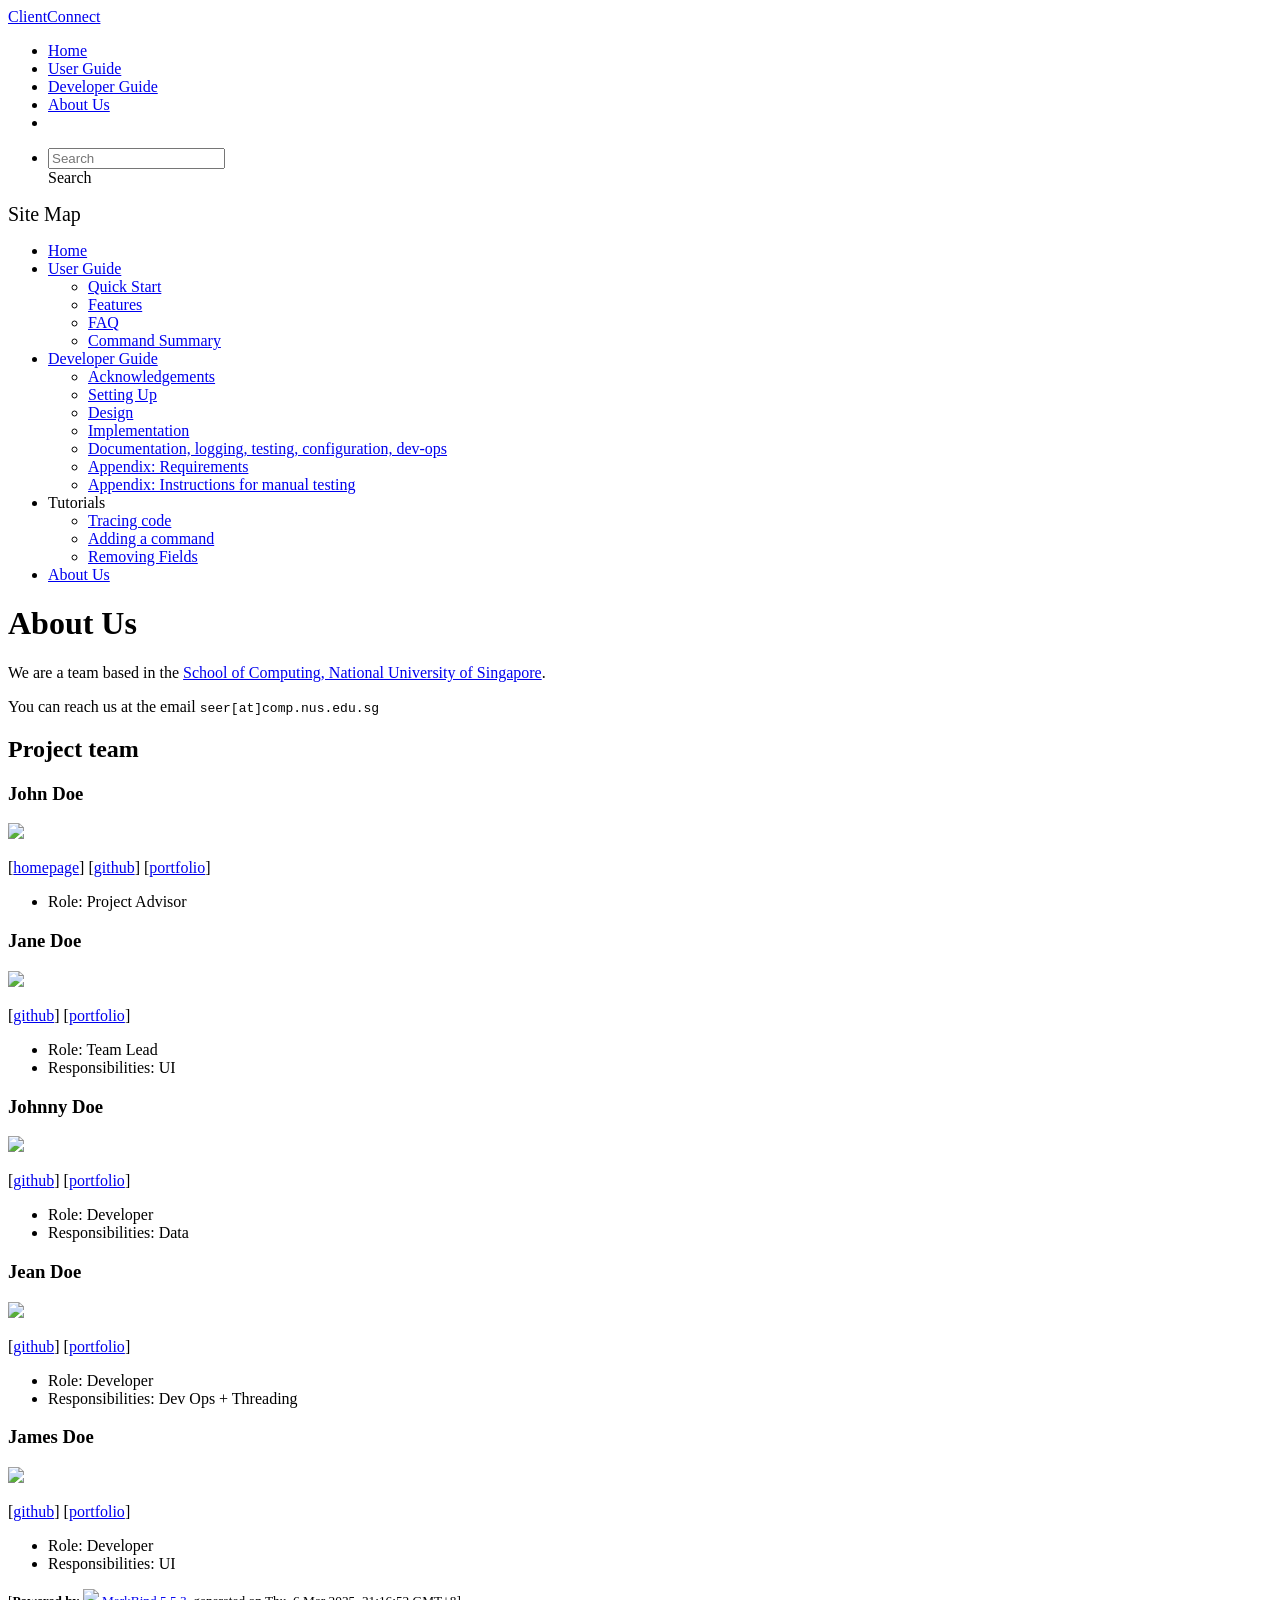
==== AboutUs.html @ 0f4bc7f0 "deploy: 1fb991431c457c1b73032648b4febd9dcc4fd183" ====
<!DOCTYPE html>
<html>
<head>
    <meta charset="utf-8">
    <meta http-equiv="X-UA-Compatible" content="IE=edge">
    <meta name="generator" content="MarkBind 5.5.3">
    <meta name="viewport" content="width=device-width, initial-scale=1"><title>ClientConnect - About Us - AddressBook Level-3</title> <link rel="stylesheet" href="/tp/markbind/css/bootstrap.min.css"> <link rel="stylesheet" href="/tp/markbind/fontawesome/css/all.min.css"> <link rel="stylesheet" href="/tp/markbind/glyphicons/css/bootstrap-glyphicons.min.css"><link rel="stylesheet" href="/tp/markbind/css/codeblock-light.min.css"><link rel="stylesheet" href="/tp/markbind/css/markbind.min.css"><link rel="stylesheet" href="/tp/plugins/markbind-plugin-anchors/markbind-plugin-anchors.css"><link rel="stylesheet" href="/tp/plugins/markbind-plugin-tree/markbind-plugin-tree.css">
    
  <link rel="stylesheet" href="/tp/stylesheets/main.css">
<link rel="icon" href="/tp/images/SeEduLogo.png"></head>
<script>
  const baseUrl = '/tp'
</script>
<body >
<div id="app" data-server-rendered="true"><header sticky=""><div data-v-7c0fd418><nav class="navbar navbar-expand-md d-print-none navbar-dark bg-dark" data-v-7c0fd418><div class="container-fluid" data-v-7c0fd418><div class="navbar-left" data-v-7c0fd418><a href="/tp/index.html" title="Home" class="navbar-brand" data-v-7c0fd418>ClientConnect</a></div> <div class="navbar-default" data-v-7c0fd418><ul class="navbar-nav me-auto mt-2 mt-lg-0" data-v-7c0fd418> <li data-v-7c0fd418><a href="/tp/index.html" class="nav-link" data-v-7c0fd418>Home</a></li> <li data-v-7c0fd418><a href="/tp/UserGuide.html" class="nav-link" data-v-7c0fd418>User Guide</a></li> <li data-v-7c0fd418><a href="/tp/DeveloperGuide.html" class="nav-link" data-v-7c0fd418>Developer Guide</a></li> <li data-v-7c0fd418><a href="/tp/AboutUs.html" class="nav-link" data-v-7c0fd418>About Us</a></li> <li data-v-7c0fd418><a href="https://github.com/se-edu/addressbook-level3" target="_blank" class="nav-link" data-v-7c0fd418><span data-v-7c0fd418><span aria-hidden="true" class="fab fa-github" data-v-7c0fd418></span></span></a></li></ul></div> <ul class="navbar-nav navbar-right" data-v-7c0fd418><li data-v-7c0fd418><form class="navbar-form" data-v-7c0fd418><div class="dropdown" style="position:relative;" data-v-4f6e9aec><input data-bs-toggle="dropdown" type="text" placeholder="Search" autocomplete="off" value="" class="form-control" data-v-4f6e9aec> <div class="form-control placeholder-div-hidden" data-v-4f6e9aec>
      Search
    </div> <ul class="dropdown-menu search-dropdown-menu dropdown-menu-hidden dropdown-menu-end" data-v-4f6e9aec></ul></div></form></li></ul></div></nav> <div class="lower-navbar-container" style="display:none;" data-v-7c0fd418><!----> <!----></div></div></header> <div id="flex-body"><nav id="site-nav" data-v-e6005420><div class="site-nav-top" data-v-e6005420><div class="fw-bold mb-2" style="font-size:1.25rem;" data-v-e6005420>Site Map</div></div> <div class="nav-component slim-scroll" data-v-e6005420><div class="site-nav-root"><ul class="site-nav-list site-nav-list-root" data-v-e6005420><li data-v-e6005420><div onclick="handleSiteNavClick(this)" class="site-nav-default-list-item site-nav-list-item-0" data-v-e6005420><a href="/tp/index.html" data-v-e6005420>Home</a></div></li> <li data-v-e6005420><div onclick="handleSiteNavClick(this)" class="site-nav-default-list-item site-nav-list-item-0" data-v-e6005420><a href="/tp/UserGuide.html" data-v-e6005420>User Guide</a> <div class="site-nav-dropdown-btn-container" data-v-e6005420><i onclick="handleSiteNavClick(this.parentNode.parentNode, false); event.stopPropagation();" class="site-nav-dropdown-btn-icon site-nav-rotate-icon" data-v-e6005420><span aria-hidden="true" class="glyphicon glyphicon-menu-down" data-v-e6005420></span></i></div></div><ul class="site-nav-dropdown-container site-nav-dropdown-container-open site-nav-list" data-v-e6005420><li data-v-e6005420><div onclick="handleSiteNavClick(this)" class="site-nav-default-list-item site-nav-list-item-1" data-v-e6005420><a href="/tp/UserGuide.html#quick-start" data-v-e6005420>Quick Start</a></div></li> <li data-v-e6005420><div onclick="handleSiteNavClick(this)" class="site-nav-default-list-item site-nav-list-item-1" data-v-e6005420><a href="/tp/UserGuide.html#features" data-v-e6005420>Features</a></div></li> <li data-v-e6005420><div onclick="handleSiteNavClick(this)" class="site-nav-default-list-item site-nav-list-item-1" data-v-e6005420><a href="/tp/UserGuide.html#faq" data-v-e6005420>FAQ</a></div></li> <li data-v-e6005420><div onclick="handleSiteNavClick(this)" class="site-nav-default-list-item site-nav-list-item-1" data-v-e6005420><a href="/tp/UserGuide.html#faq" data-v-e6005420>Command Summary</a></div></li></ul></li> <li data-v-e6005420><div onclick="handleSiteNavClick(this)" class="site-nav-default-list-item site-nav-list-item-0" data-v-e6005420><a href="/tp/DeveloperGuide.html" data-v-e6005420>Developer Guide</a> <div class="site-nav-dropdown-btn-container" data-v-e6005420><i onclick="handleSiteNavClick(this.parentNode.parentNode, false); event.stopPropagation();" class="site-nav-dropdown-btn-icon site-nav-rotate-icon" data-v-e6005420><span aria-hidden="true" class="glyphicon glyphicon-menu-down" data-v-e6005420></span></i></div></div><ul class="site-nav-dropdown-container site-nav-dropdown-container-open site-nav-list" data-v-e6005420><li data-v-e6005420><div onclick="handleSiteNavClick(this)" class="site-nav-default-list-item site-nav-list-item-1" data-v-e6005420><a href="/tp/DeveloperGuide.html#acknowledgements" data-v-e6005420>Acknowledgements</a></div></li> <li data-v-e6005420><div onclick="handleSiteNavClick(this)" class="site-nav-default-list-item site-nav-list-item-1" data-v-e6005420><a href="/tp/DeveloperGuide.html#setting-up-getting-started" data-v-e6005420>Setting Up</a></div></li> <li data-v-e6005420><div onclick="handleSiteNavClick(this)" class="site-nav-default-list-item site-nav-list-item-1" data-v-e6005420><a href="/tp/DeveloperGuide.html#design" data-v-e6005420>Design</a></div></li> <li data-v-e6005420><div onclick="handleSiteNavClick(this)" class="site-nav-default-list-item site-nav-list-item-1" data-v-e6005420><a href="/tp/DeveloperGuide.html#implementation" data-v-e6005420>Implementation</a></div></li> <li data-v-e6005420><div onclick="handleSiteNavClick(this)" class="site-nav-default-list-item site-nav-list-item-1" data-v-e6005420><a href="/tp/DeveloperGuide.html#documentation-logging-testing-configuration-dev-ops" data-v-e6005420>Documentation, logging, testing, configuration, dev-ops</a></div></li> <li data-v-e6005420><div onclick="handleSiteNavClick(this)" class="site-nav-default-list-item site-nav-list-item-1" data-v-e6005420><a href="/tp/DeveloperGuide.html#appendix-requirements" data-v-e6005420>Appendix: Requirements</a></div></li> <li data-v-e6005420><div onclick="handleSiteNavClick(this)" class="site-nav-default-list-item site-nav-list-item-1" data-v-e6005420><a href="/tp/DeveloperGuide.html#appendix-instructions-for-manual-testing" data-v-e6005420>Appendix: Instructions for manual testing</a></div></li></ul></li> <li data-v-e6005420><div onclick="handleSiteNavClick(this)" class="site-nav-default-list-item site-nav-list-item-0" data-v-e6005420>Tutorials

<div class="site-nav-dropdown-btn-container" data-v-e6005420><i onclick="handleSiteNavClick(this.parentNode.parentNode, false); event.stopPropagation();" class="site-nav-dropdown-btn-icon" data-v-e6005420><span aria-hidden="true" class="glyphicon glyphicon-menu-down" data-v-e6005420></span></i></div></div><ul class="site-nav-dropdown-container site-nav-list" data-v-e6005420><li data-v-e6005420><div onclick="handleSiteNavClick(this)" class="site-nav-default-list-item site-nav-list-item-1" data-v-e6005420><a href="/tp/tutorials/TracingCode.html" data-v-e6005420>Tracing code</a></div></li> <li data-v-e6005420><div onclick="handleSiteNavClick(this)" class="site-nav-default-list-item site-nav-list-item-1" data-v-e6005420><a href="/tp/tutorials/AddRemark.html" data-v-e6005420>Adding a command</a></div></li> <li data-v-e6005420><div onclick="handleSiteNavClick(this)" class="site-nav-default-list-item site-nav-list-item-1" data-v-e6005420><a href="/tp/tutorials/RemovingFields.html" data-v-e6005420>Removing Fields</a></div></li></ul></li> <li data-v-e6005420><div onclick="handleSiteNavClick(this)" class="site-nav-default-list-item site-nav-list-item-0" data-v-e6005420><a href="/tp/AboutUs.html" data-v-e6005420>About Us</a></div></li> <!----></ul></div></div> <!----></nav> <div id="content-wrapper"><h1 id="about-us">About Us<a href="#about-us" onclick="event.stopPropagation()" class="fa fa-anchor"></a></h1> <p>We are a team based in the <a href="http://www.comp.nus.edu.sg">School of Computing, National University of Singapore</a>.</p> <p>You can reach us at the email <code class="hljs inline no-lang">seer[at]comp.nus.edu.sg</code></p> <h2 id="project-team">Project team<a href="#project-team" onclick="event.stopPropagation()" class="fa fa-anchor"></a></h2> <h3 id="john-doe">John Doe<a href="#john-doe" onclick="event.stopPropagation()" class="fa fa-anchor"></a></h3> <img src="/tp/images/johndoe.png" width="200px"> <p>[<a href="http://www.comp.nus.edu.sg/~damithch">homepage</a>]
[<a href="https://github.com/johndoe">github</a>]
[<a href="/tp/team/johndoe.html">portfolio</a>]</p> <ul><li>Role: Project Advisor</li></ul> <h3 id="jane-doe">Jane Doe<a href="#jane-doe" onclick="event.stopPropagation()" class="fa fa-anchor"></a></h3> <img src="/tp/images/johndoe.png" width="200px"> <p>[<a href="http://github.com/johndoe">github</a>]
[<a href="/tp/team/johndoe.html">portfolio</a>]</p> <ul><li>Role: Team Lead</li> <li>Responsibilities: UI</li></ul> <h3 id="johnny-doe">Johnny Doe<a href="#johnny-doe" onclick="event.stopPropagation()" class="fa fa-anchor"></a></h3> <img src="/tp/images/johndoe.png" width="200px"> <p>[<a href="http://github.com/johndoe">github</a>] [<a href="/tp/team/johndoe.html">portfolio</a>]</p> <ul><li>Role: Developer</li> <li>Responsibilities: Data</li></ul> <h3 id="jean-doe">Jean Doe<a href="#jean-doe" onclick="event.stopPropagation()" class="fa fa-anchor"></a></h3> <img src="/tp/images/johndoe.png" width="200px"> <p>[<a href="http://github.com/johndoe">github</a>]
[<a href="/tp/team/johndoe.html">portfolio</a>]</p> <ul><li>Role: Developer</li> <li>Responsibilities: Dev Ops + Threading</li></ul> <h3 id="james-doe">James Doe<a href="#james-doe" onclick="event.stopPropagation()" class="fa fa-anchor"></a></h3> <img src="/tp/images/johndoe.png" width="200px"> <p>[<a href="http://github.com/johndoe">github</a>]
[<a href="/tp/team/johndoe.html">portfolio</a>]</p> <ul><li>Role: Developer</li> <li>Responsibilities: UI</li></ul></div> <nav id="page-nav" data-v-e6005420><div class="nav-component slim-scroll" data-v-e6005420></div> <!----></nav> <div aria-hidden="true" class="scroll-top-button fa-lg d-print-none" style="display:none;bottom:2%;right:2%;position:fixed;"><i class="fas fa-arrow-circle-up"></i></div></div> <footer><div class="text-center"><small>[<span><strong>Powered by</strong></span> <img src="https://markbind.org/favicon.ico" width="30"> <a href="https://markbind.org/">MarkBind 5.5.3</a>, generated on Thu, 6 Mar 2025, 21:16:52 GMT+8]</small></div></footer></div>
</body><script src="/tp/markbind/js/bootstrap-utility.min.js"></script>
<script src="/tp/markbind/js/polyfill.min.js"></script>
<script src="/tp/markbind/js/vue.min.js"></script>
<script src="/tp/markbind/js/markbind.min.js"></script>
<script src="AboutUs.page-vue-render.js"></script>
<script>
  MarkBind.setupWithSearch()
</script>
</html>
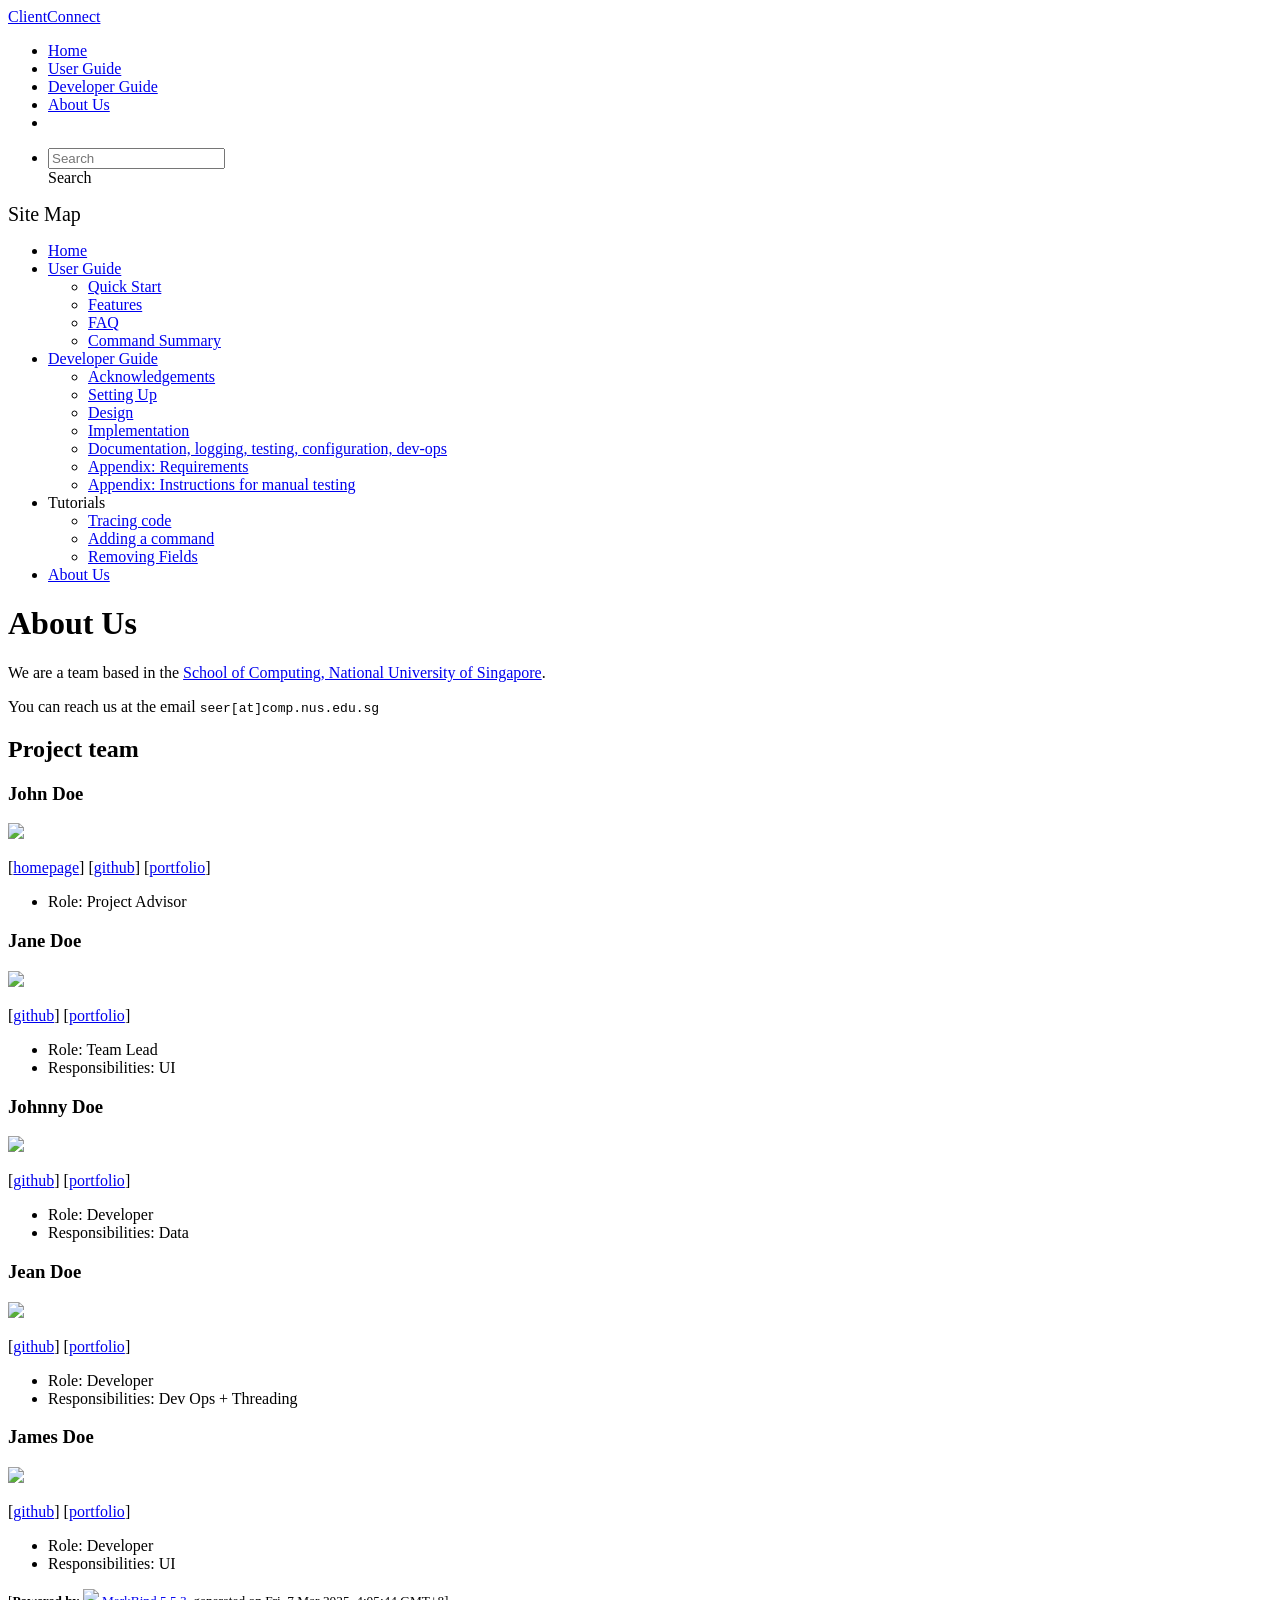
==== commit 38a17555: "deploy: dc5df170db734886ddec80ea233d9bdac55e95bd" ====
--- a/AboutUs.html
+++ b/AboutUs.html
@@ -21,7 +21,7 @@
 [<a href="/tp/team/johndoe.html">portfolio</a>]</p> <ul><li>Role: Project Advisor</li></ul> <h3 id="jane-doe">Jane Doe<a href="#jane-doe" onclick="event.stopPropagation()" class="fa fa-anchor"></a></h3> <img src="/tp/images/johndoe.png" width="200px"> <p>[<a href="http://github.com/johndoe">github</a>]
 [<a href="/tp/team/johndoe.html">portfolio</a>]</p> <ul><li>Role: Team Lead</li> <li>Responsibilities: UI</li></ul> <h3 id="johnny-doe">Johnny Doe<a href="#johnny-doe" onclick="event.stopPropagation()" class="fa fa-anchor"></a></h3> <img src="/tp/images/johndoe.png" width="200px"> <p>[<a href="http://github.com/johndoe">github</a>] [<a href="/tp/team/johndoe.html">portfolio</a>]</p> <ul><li>Role: Developer</li> <li>Responsibilities: Data</li></ul> <h3 id="jean-doe">Jean Doe<a href="#jean-doe" onclick="event.stopPropagation()" class="fa fa-anchor"></a></h3> <img src="/tp/images/johndoe.png" width="200px"> <p>[<a href="http://github.com/johndoe">github</a>]
 [<a href="/tp/team/johndoe.html">portfolio</a>]</p> <ul><li>Role: Developer</li> <li>Responsibilities: Dev Ops + Threading</li></ul> <h3 id="james-doe">James Doe<a href="#james-doe" onclick="event.stopPropagation()" class="fa fa-anchor"></a></h3> <img src="/tp/images/johndoe.png" width="200px"> <p>[<a href="http://github.com/johndoe">github</a>]
-[<a href="/tp/team/johndoe.html">portfolio</a>]</p> <ul><li>Role: Developer</li> <li>Responsibilities: UI</li></ul></div> <nav id="page-nav" data-v-e6005420><div class="nav-component slim-scroll" data-v-e6005420></div> <!----></nav> <div aria-hidden="true" class="scroll-top-button fa-lg d-print-none" style="display:none;bottom:2%;right:2%;position:fixed;"><i class="fas fa-arrow-circle-up"></i></div></div> <footer><div class="text-center"><small>[<span><strong>Powered by</strong></span> <img src="https://markbind.org/favicon.ico" width="30"> <a href="https://markbind.org/">MarkBind 5.5.3</a>, generated on Thu, 6 Mar 2025, 21:16:52 GMT+8]</small></div></footer></div>
+[<a href="/tp/team/johndoe.html">portfolio</a>]</p> <ul><li>Role: Developer</li> <li>Responsibilities: UI</li></ul></div> <nav id="page-nav" data-v-e6005420><div class="nav-component slim-scroll" data-v-e6005420></div> <!----></nav> <div aria-hidden="true" class="scroll-top-button fa-lg d-print-none" style="display:none;bottom:2%;right:2%;position:fixed;"><i class="fas fa-arrow-circle-up"></i></div></div> <footer><div class="text-center"><small>[<span><strong>Powered by</strong></span> <img src="https://markbind.org/favicon.ico" width="30"> <a href="https://markbind.org/">MarkBind 5.5.3</a>, generated on Fri, 7 Mar 2025, 4:05:44 GMT+8]</small></div></footer></div>
 </body><script src="/tp/markbind/js/bootstrap-utility.min.js"></script>
 <script src="/tp/markbind/js/polyfill.min.js"></script>
 <script src="/tp/markbind/js/vue.min.js"></script>
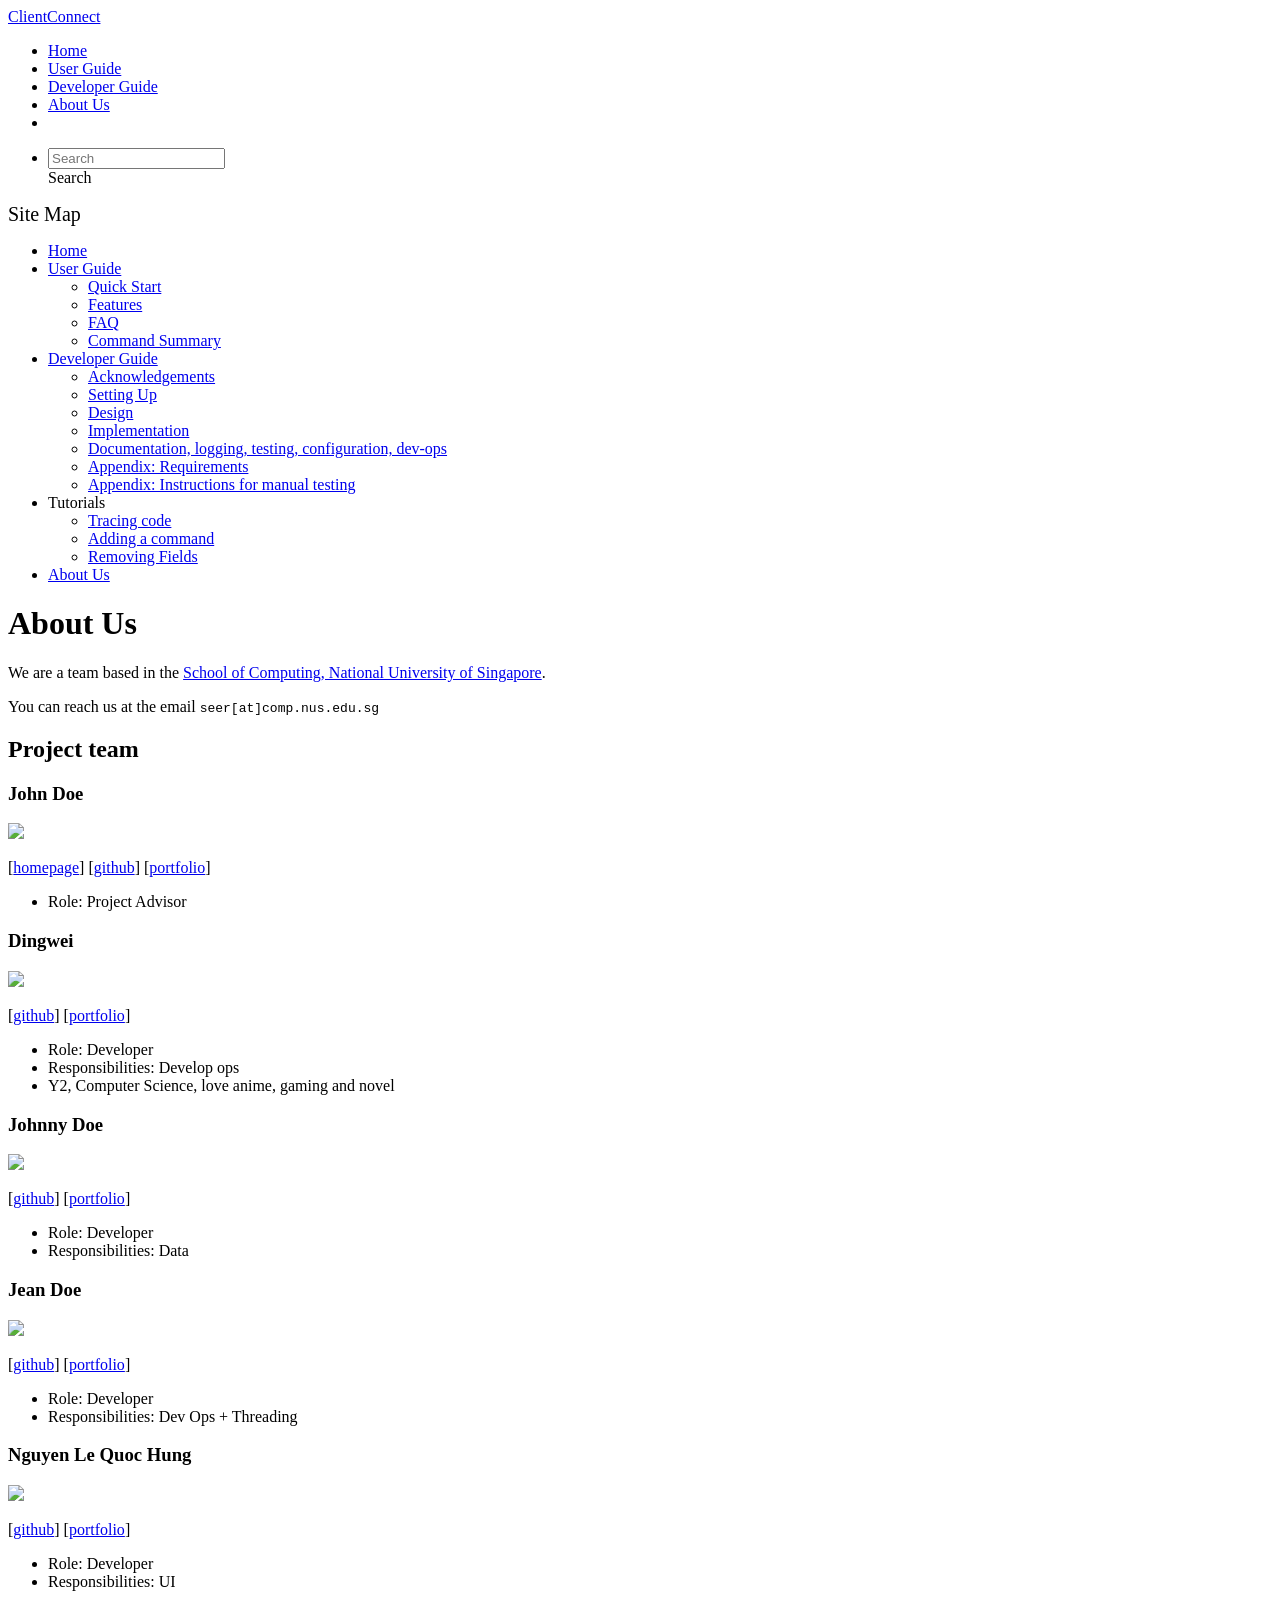
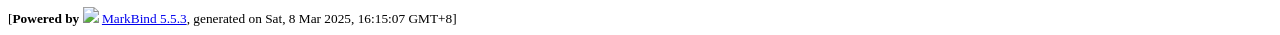
==== commit df9bbd73: "deploy: 163a4416047ca6e09005952f423f8cc50f6724a8" ====
--- a/AboutUs.html
+++ b/AboutUs.html
@@ -18,10 +18,10 @@
 
 <div class="site-nav-dropdown-btn-container" data-v-e6005420><i onclick="handleSiteNavClick(this.parentNode.parentNode, false); event.stopPropagation();" class="site-nav-dropdown-btn-icon" data-v-e6005420><span aria-hidden="true" class="glyphicon glyphicon-menu-down" data-v-e6005420></span></i></div></div><ul class="site-nav-dropdown-container site-nav-list" data-v-e6005420><li data-v-e6005420><div onclick="handleSiteNavClick(this)" class="site-nav-default-list-item site-nav-list-item-1" data-v-e6005420><a href="/tp/tutorials/TracingCode.html" data-v-e6005420>Tracing code</a></div></li> <li data-v-e6005420><div onclick="handleSiteNavClick(this)" class="site-nav-default-list-item site-nav-list-item-1" data-v-e6005420><a href="/tp/tutorials/AddRemark.html" data-v-e6005420>Adding a command</a></div></li> <li data-v-e6005420><div onclick="handleSiteNavClick(this)" class="site-nav-default-list-item site-nav-list-item-1" data-v-e6005420><a href="/tp/tutorials/RemovingFields.html" data-v-e6005420>Removing Fields</a></div></li></ul></li> <li data-v-e6005420><div onclick="handleSiteNavClick(this)" class="site-nav-default-list-item site-nav-list-item-0" data-v-e6005420><a href="/tp/AboutUs.html" data-v-e6005420>About Us</a></div></li> <!----></ul></div></div> <!----></nav> <div id="content-wrapper"><h1 id="about-us">About Us<a href="#about-us" onclick="event.stopPropagation()" class="fa fa-anchor"></a></h1> <p>We are a team based in the <a href="http://www.comp.nus.edu.sg">School of Computing, National University of Singapore</a>.</p> <p>You can reach us at the email <code class="hljs inline no-lang">seer[at]comp.nus.edu.sg</code></p> <h2 id="project-team">Project team<a href="#project-team" onclick="event.stopPropagation()" class="fa fa-anchor"></a></h2> <h3 id="john-doe">John Doe<a href="#john-doe" onclick="event.stopPropagation()" class="fa fa-anchor"></a></h3> <img src="/tp/images/johndoe.png" width="200px"> <p>[<a href="http://www.comp.nus.edu.sg/~damithch">homepage</a>]
 [<a href="https://github.com/johndoe">github</a>]
-[<a href="/tp/team/johndoe.html">portfolio</a>]</p> <ul><li>Role: Project Advisor</li></ul> <h3 id="jane-doe">Jane Doe<a href="#jane-doe" onclick="event.stopPropagation()" class="fa fa-anchor"></a></h3> <img src="/tp/images/johndoe.png" width="200px"> <p>[<a href="http://github.com/johndoe">github</a>]
-[<a href="/tp/team/johndoe.html">portfolio</a>]</p> <ul><li>Role: Team Lead</li> <li>Responsibilities: UI</li></ul> <h3 id="johnny-doe">Johnny Doe<a href="#johnny-doe" onclick="event.stopPropagation()" class="fa fa-anchor"></a></h3> <img src="/tp/images/johndoe.png" width="200px"> <p>[<a href="http://github.com/johndoe">github</a>] [<a href="/tp/team/johndoe.html">portfolio</a>]</p> <ul><li>Role: Developer</li> <li>Responsibilities: Data</li></ul> <h3 id="jean-doe">Jean Doe<a href="#jean-doe" onclick="event.stopPropagation()" class="fa fa-anchor"></a></h3> <img src="/tp/images/johndoe.png" width="200px"> <p>[<a href="http://github.com/johndoe">github</a>]
-[<a href="/tp/team/johndoe.html">portfolio</a>]</p> <ul><li>Role: Developer</li> <li>Responsibilities: Dev Ops + Threading</li></ul> <h3 id="james-doe">James Doe<a href="#james-doe" onclick="event.stopPropagation()" class="fa fa-anchor"></a></h3> <img src="/tp/images/johndoe.png" width="200px"> <p>[<a href="http://github.com/johndoe">github</a>]
-[<a href="/tp/team/johndoe.html">portfolio</a>]</p> <ul><li>Role: Developer</li> <li>Responsibilities: UI</li></ul></div> <nav id="page-nav" data-v-e6005420><div class="nav-component slim-scroll" data-v-e6005420></div> <!----></nav> <div aria-hidden="true" class="scroll-top-button fa-lg d-print-none" style="display:none;bottom:2%;right:2%;position:fixed;"><i class="fas fa-arrow-circle-up"></i></div></div> <footer><div class="text-center"><small>[<span><strong>Powered by</strong></span> <img src="https://markbind.org/favicon.ico" width="30"> <a href="https://markbind.org/">MarkBind 5.5.3</a>, generated on Fri, 7 Mar 2025, 4:05:44 GMT+8]</small></div></footer></div>
+[<a href="/tp/team/sherrinfordhr">portfolio</a>]</p> <ul><li>Role: Project Advisor</li></ul> <h3 id="dingwei">Dingwei<a href="#dingwei" onclick="event.stopPropagation()" class="fa fa-anchor"></a></h3> <img src="/tp/images/sherrinfordhr.png" width="200px"> <p>[<a href="http://github.com/SherrinfordHR">github</a>]
+[<a href="/tp/team/sherrinfordhr.html">portfolio</a>]</p> <ul><li>Role: Developer</li> <li>Responsibilities: Develop ops</li> <li>Y2, Computer Science,  love anime, gaming and novel</li></ul> <h3 id="johnny-doe">Johnny Doe<a href="#johnny-doe" onclick="event.stopPropagation()" class="fa fa-anchor"></a></h3> <img src="/tp/images/johndoe.png" width="200px"> <p>[<a href="http://github.com/johndoe">github</a>] [<a href="/tp/team/sherrinfordhr">portfolio</a>]</p> <ul><li>Role: Developer</li> <li>Responsibilities: Data</li></ul> <h3 id="jean-doe">Jean Doe<a href="#jean-doe" onclick="event.stopPropagation()" class="fa fa-anchor"></a></h3> <img src="/tp/images/johndoe.png" width="200px"> <p>[<a href="http://github.com/johndoe">github</a>]
+[<a href="/tp/team/sherrinfordhr">portfolio</a>]</p> <ul><li>Role: Developer</li> <li>Responsibilities: Dev Ops + Threading</li></ul> <h3 id="nguyen-le-quoc-hung">Nguyen Le Quoc Hung<a href="#nguyen-le-quoc-hung" onclick="event.stopPropagation()" class="fa fa-anchor"></a></h3> <img src="/tp/images/nlqhung130403.png" width="200px"> <p>[<a href="http://github.com/nlqhung130403">github</a>]
+[<a href="/tp/team/nlqhung130403.html">portfolio</a>]</p> <ul><li>Role: Developer</li> <li>Responsibilities: UI</li></ul></div> <nav id="page-nav" data-v-e6005420><div class="nav-component slim-scroll" data-v-e6005420></div> <!----></nav> <div aria-hidden="true" class="scroll-top-button fa-lg d-print-none" style="display:none;bottom:2%;right:2%;position:fixed;"><i class="fas fa-arrow-circle-up"></i></div></div> <footer><div class="text-center"><small>[<span><strong>Powered by</strong></span> <img src="https://markbind.org/favicon.ico" width="30"> <a href="https://markbind.org/">MarkBind 5.5.3</a>, generated on Sat, 8 Mar 2025, 16:15:07 GMT+8]</small></div></footer></div>
 </body><script src="/tp/markbind/js/bootstrap-utility.min.js"></script>
 <script src="/tp/markbind/js/polyfill.min.js"></script>
 <script src="/tp/markbind/js/vue.min.js"></script>
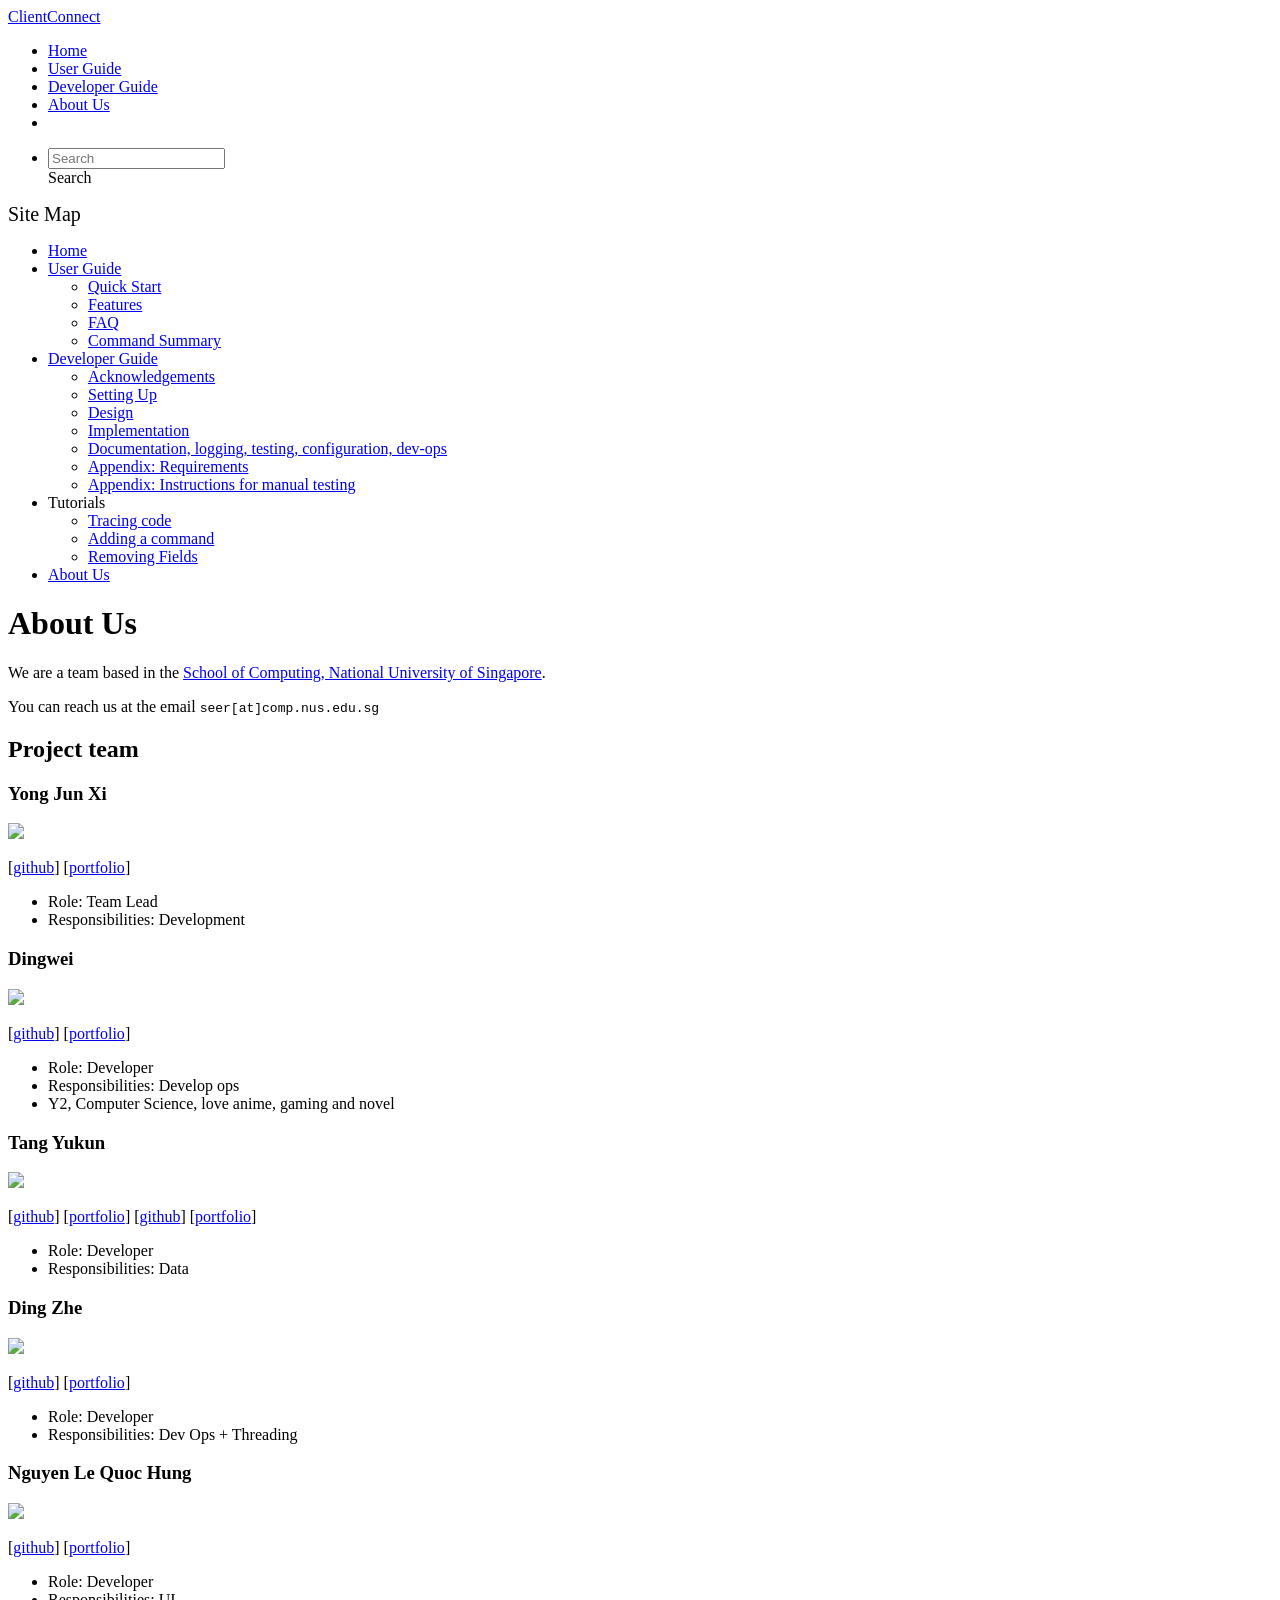
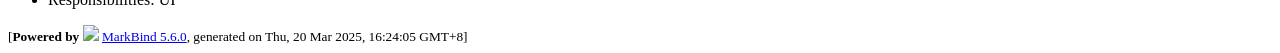
==== commit 69facac1: "deploy: 6ec8e2b9aafb4e52a4490402591efb2e6cbc27da" ====
--- a/AboutUs.html
+++ b/AboutUs.html
@@ -3,7 +3,7 @@
 <head>
     <meta charset="utf-8">
     <meta http-equiv="X-UA-Compatible" content="IE=edge">
-    <meta name="generator" content="MarkBind 5.5.3">
+    <meta name="generator" content="MarkBind 5.6.0">
     <meta name="viewport" content="width=device-width, initial-scale=1"><title>ClientConnect - About Us - AddressBook Level-3</title> <link rel="stylesheet" href="/tp/markbind/css/bootstrap.min.css"> <link rel="stylesheet" href="/tp/markbind/fontawesome/css/all.min.css"> <link rel="stylesheet" href="/tp/markbind/glyphicons/css/bootstrap-glyphicons.min.css"><link rel="stylesheet" href="/tp/markbind/css/codeblock-light.min.css"><link rel="stylesheet" href="/tp/markbind/css/markbind.min.css"><link rel="stylesheet" href="/tp/plugins/markbind-plugin-anchors/markbind-plugin-anchors.css"><link rel="stylesheet" href="/tp/plugins/markbind-plugin-tree/markbind-plugin-tree.css">
     
   <link rel="stylesheet" href="/tp/stylesheets/main.css">
@@ -16,12 +16,12 @@
       Search
     </div> <ul class="dropdown-menu search-dropdown-menu dropdown-menu-hidden dropdown-menu-end" data-v-4f6e9aec></ul></div></form></li></ul></div></nav> <div class="lower-navbar-container" style="display:none;" data-v-7c0fd418><!----> <!----></div></div></header> <div id="flex-body"><nav id="site-nav" data-v-e6005420><div class="site-nav-top" data-v-e6005420><div class="fw-bold mb-2" style="font-size:1.25rem;" data-v-e6005420>Site Map</div></div> <div class="nav-component slim-scroll" data-v-e6005420><div class="site-nav-root"><ul class="site-nav-list site-nav-list-root" data-v-e6005420><li data-v-e6005420><div onclick="handleSiteNavClick(this)" class="site-nav-default-list-item site-nav-list-item-0" data-v-e6005420><a href="/tp/index.html" data-v-e6005420>Home</a></div></li> <li data-v-e6005420><div onclick="handleSiteNavClick(this)" class="site-nav-default-list-item site-nav-list-item-0" data-v-e6005420><a href="/tp/UserGuide.html" data-v-e6005420>User Guide</a> <div class="site-nav-dropdown-btn-container" data-v-e6005420><i onclick="handleSiteNavClick(this.parentNode.parentNode, false); event.stopPropagation();" class="site-nav-dropdown-btn-icon site-nav-rotate-icon" data-v-e6005420><span aria-hidden="true" class="glyphicon glyphicon-menu-down" data-v-e6005420></span></i></div></div><ul class="site-nav-dropdown-container site-nav-dropdown-container-open site-nav-list" data-v-e6005420><li data-v-e6005420><div onclick="handleSiteNavClick(this)" class="site-nav-default-list-item site-nav-list-item-1" data-v-e6005420><a href="/tp/UserGuide.html#quick-start" data-v-e6005420>Quick Start</a></div></li> <li data-v-e6005420><div onclick="handleSiteNavClick(this)" class="site-nav-default-list-item site-nav-list-item-1" data-v-e6005420><a href="/tp/UserGuide.html#features" data-v-e6005420>Features</a></div></li> <li data-v-e6005420><div onclick="handleSiteNavClick(this)" class="site-nav-default-list-item site-nav-list-item-1" data-v-e6005420><a href="/tp/UserGuide.html#faq" data-v-e6005420>FAQ</a></div></li> <li data-v-e6005420><div onclick="handleSiteNavClick(this)" class="site-nav-default-list-item site-nav-list-item-1" data-v-e6005420><a href="/tp/UserGuide.html#faq" data-v-e6005420>Command Summary</a></div></li></ul></li> <li data-v-e6005420><div onclick="handleSiteNavClick(this)" class="site-nav-default-list-item site-nav-list-item-0" data-v-e6005420><a href="/tp/DeveloperGuide.html" data-v-e6005420>Developer Guide</a> <div class="site-nav-dropdown-btn-container" data-v-e6005420><i onclick="handleSiteNavClick(this.parentNode.parentNode, false); event.stopPropagation();" class="site-nav-dropdown-btn-icon site-nav-rotate-icon" data-v-e6005420><span aria-hidden="true" class="glyphicon glyphicon-menu-down" data-v-e6005420></span></i></div></div><ul class="site-nav-dropdown-container site-nav-dropdown-container-open site-nav-list" data-v-e6005420><li data-v-e6005420><div onclick="handleSiteNavClick(this)" class="site-nav-default-list-item site-nav-list-item-1" data-v-e6005420><a href="/tp/DeveloperGuide.html#acknowledgements" data-v-e6005420>Acknowledgements</a></div></li> <li data-v-e6005420><div onclick="handleSiteNavClick(this)" class="site-nav-default-list-item site-nav-list-item-1" data-v-e6005420><a href="/tp/DeveloperGuide.html#setting-up-getting-started" data-v-e6005420>Setting Up</a></div></li> <li data-v-e6005420><div onclick="handleSiteNavClick(this)" class="site-nav-default-list-item site-nav-list-item-1" data-v-e6005420><a href="/tp/DeveloperGuide.html#design" data-v-e6005420>Design</a></div></li> <li data-v-e6005420><div onclick="handleSiteNavClick(this)" class="site-nav-default-list-item site-nav-list-item-1" data-v-e6005420><a href="/tp/DeveloperGuide.html#implementation" data-v-e6005420>Implementation</a></div></li> <li data-v-e6005420><div onclick="handleSiteNavClick(this)" class="site-nav-default-list-item site-nav-list-item-1" data-v-e6005420><a href="/tp/DeveloperGuide.html#documentation-logging-testing-configuration-dev-ops" data-v-e6005420>Documentation, logging, testing, configuration, dev-ops</a></div></li> <li data-v-e6005420><div onclick="handleSiteNavClick(this)" class="site-nav-default-list-item site-nav-list-item-1" data-v-e6005420><a href="/tp/DeveloperGuide.html#appendix-requirements" data-v-e6005420>Appendix: Requirements</a></div></li> <li data-v-e6005420><div onclick="handleSiteNavClick(this)" class="site-nav-default-list-item site-nav-list-item-1" data-v-e6005420><a href="/tp/DeveloperGuide.html#appendix-instructions-for-manual-testing" data-v-e6005420>Appendix: Instructions for manual testing</a></div></li></ul></li> <li data-v-e6005420><div onclick="handleSiteNavClick(this)" class="site-nav-default-list-item site-nav-list-item-0" data-v-e6005420>Tutorials
 
-<div class="site-nav-dropdown-btn-container" data-v-e6005420><i onclick="handleSiteNavClick(this.parentNode.parentNode, false); event.stopPropagation();" class="site-nav-dropdown-btn-icon" data-v-e6005420><span aria-hidden="true" class="glyphicon glyphicon-menu-down" data-v-e6005420></span></i></div></div><ul class="site-nav-dropdown-container site-nav-list" data-v-e6005420><li data-v-e6005420><div onclick="handleSiteNavClick(this)" class="site-nav-default-list-item site-nav-list-item-1" data-v-e6005420><a href="/tp/tutorials/TracingCode.html" data-v-e6005420>Tracing code</a></div></li> <li data-v-e6005420><div onclick="handleSiteNavClick(this)" class="site-nav-default-list-item site-nav-list-item-1" data-v-e6005420><a href="/tp/tutorials/AddRemark.html" data-v-e6005420>Adding a command</a></div></li> <li data-v-e6005420><div onclick="handleSiteNavClick(this)" class="site-nav-default-list-item site-nav-list-item-1" data-v-e6005420><a href="/tp/tutorials/RemovingFields.html" data-v-e6005420>Removing Fields</a></div></li></ul></li> <li data-v-e6005420><div onclick="handleSiteNavClick(this)" class="site-nav-default-list-item site-nav-list-item-0" data-v-e6005420><a href="/tp/AboutUs.html" data-v-e6005420>About Us</a></div></li> <!----></ul></div></div> <!----></nav> <div id="content-wrapper"><h1 id="about-us">About Us<a href="#about-us" onclick="event.stopPropagation()" class="fa fa-anchor"></a></h1> <p>We are a team based in the <a href="http://www.comp.nus.edu.sg">School of Computing, National University of Singapore</a>.</p> <p>You can reach us at the email <code class="hljs inline no-lang">seer[at]comp.nus.edu.sg</code></p> <h2 id="project-team">Project team<a href="#project-team" onclick="event.stopPropagation()" class="fa fa-anchor"></a></h2> <h3 id="john-doe">John Doe<a href="#john-doe" onclick="event.stopPropagation()" class="fa fa-anchor"></a></h3> <img src="/tp/images/johndoe.png" width="200px"> <p>[<a href="http://www.comp.nus.edu.sg/~damithch">homepage</a>]
-[<a href="https://github.com/johndoe">github</a>]
-[<a href="/tp/team/sherrinfordhr">portfolio</a>]</p> <ul><li>Role: Project Advisor</li></ul> <h3 id="dingwei">Dingwei<a href="#dingwei" onclick="event.stopPropagation()" class="fa fa-anchor"></a></h3> <img src="/tp/images/sherrinfordhr.png" width="200px"> <p>[<a href="http://github.com/SherrinfordHR">github</a>]
-[<a href="/tp/team/sherrinfordhr.html">portfolio</a>]</p> <ul><li>Role: Developer</li> <li>Responsibilities: Develop ops</li> <li>Y2, Computer Science,  love anime, gaming and novel</li></ul> <h3 id="johnny-doe">Johnny Doe<a href="#johnny-doe" onclick="event.stopPropagation()" class="fa fa-anchor"></a></h3> <img src="/tp/images/johndoe.png" width="200px"> <p>[<a href="http://github.com/johndoe">github</a>] [<a href="/tp/team/sherrinfordhr">portfolio</a>]</p> <ul><li>Role: Developer</li> <li>Responsibilities: Data</li></ul> <h3 id="jean-doe">Jean Doe<a href="#jean-doe" onclick="event.stopPropagation()" class="fa fa-anchor"></a></h3> <img src="/tp/images/johndoe.png" width="200px"> <p>[<a href="http://github.com/johndoe">github</a>]
+<div class="site-nav-dropdown-btn-container" data-v-e6005420><i onclick="handleSiteNavClick(this.parentNode.parentNode, false); event.stopPropagation();" class="site-nav-dropdown-btn-icon" data-v-e6005420><span aria-hidden="true" class="glyphicon glyphicon-menu-down" data-v-e6005420></span></i></div></div><ul class="site-nav-dropdown-container site-nav-list" data-v-e6005420><li data-v-e6005420><div onclick="handleSiteNavClick(this)" class="site-nav-default-list-item site-nav-list-item-1" data-v-e6005420><a href="/tp/tutorials/TracingCode.html" data-v-e6005420>Tracing code</a></div></li> <li data-v-e6005420><div onclick="handleSiteNavClick(this)" class="site-nav-default-list-item site-nav-list-item-1" data-v-e6005420><a href="/tp/tutorials/AddRemark.html" data-v-e6005420>Adding a command</a></div></li> <li data-v-e6005420><div onclick="handleSiteNavClick(this)" class="site-nav-default-list-item site-nav-list-item-1" data-v-e6005420><a href="/tp/tutorials/RemovingFields.html" data-v-e6005420>Removing Fields</a></div></li></ul></li> <li data-v-e6005420><div onclick="handleSiteNavClick(this)" class="site-nav-default-list-item site-nav-list-item-0" data-v-e6005420><a href="/tp/AboutUs.html" data-v-e6005420>About Us</a></div></li> <!----></ul></div></div> <!----></nav> <div id="content-wrapper"><h1 id="about-us">About Us<a href="#about-us" onclick="event.stopPropagation()" class="fa fa-anchor"></a></h1> <p>We are a team based in the <a href="http://www.comp.nus.edu.sg">School of Computing, National University of Singapore</a>.</p> <p>You can reach us at the email <code class="hljs inline no-lang">seer[at]comp.nus.edu.sg</code></p> <h2 id="project-team">Project team<a href="#project-team" onclick="event.stopPropagation()" class="fa fa-anchor"></a></h2> <h3 id="yong-jun-xi">Yong Jun Xi<a href="#yong-jun-xi" onclick="event.stopPropagation()" class="fa fa-anchor"></a></h3> <img src="/tp/images/tobycyan.png" width="200px"> <p>[<a href="https://github.com/tobycyan">github</a>]
+[<a href="/tp/team/tobycyan">portfolio</a>]</p> <ul><li>Role: Team Lead</li> <li>Responsibilities: Development</li></ul> <h3 id="dingwei">Dingwei<a href="#dingwei" onclick="event.stopPropagation()" class="fa fa-anchor"></a></h3> <img src="/tp/images/sherrinfordhr.png" width="200px"> <p>[<a href="http://github.com/SherrinfordHR">github</a>]
+[<a href="/tp/team/sherrinfordhr.html">portfolio</a>]</p> <ul><li>Role: Developer</li> <li>Responsibilities: Develop ops</li> <li>Y2, Computer Science,  love anime, gaming and novel</li></ul> <h3 id="tang-yukun">Tang Yukun<a href="#tang-yukun" onclick="event.stopPropagation()" class="fa fa-anchor"></a></h3> <img src="/tp/images/gandwarf.png" width="200px"> <p>[<a href="http://github.com/gandwarf">github</a>] [<a href="/tp/team/johndoe.html">portfolio</a>]
+[<a href="http://github.com/johndoe">github</a>] [<a href="/tp/team/sherrinfordhr">portfolio</a>]</p> <ul><li>Role: Developer</li> <li>Responsibilities: Data</li></ul> <h3 id="ding-zhe">Ding Zhe<a href="#ding-zhe" onclick="event.stopPropagation()" class="fa fa-anchor"></a></h3> <img src="/tp/images/dingzvel.png" width="200px"> <p>[<a href="http://github.com/dingZvel">github</a>]
 [<a href="/tp/team/sherrinfordhr">portfolio</a>]</p> <ul><li>Role: Developer</li> <li>Responsibilities: Dev Ops + Threading</li></ul> <h3 id="nguyen-le-quoc-hung">Nguyen Le Quoc Hung<a href="#nguyen-le-quoc-hung" onclick="event.stopPropagation()" class="fa fa-anchor"></a></h3> <img src="/tp/images/nlqhung130403.png" width="200px"> <p>[<a href="http://github.com/nlqhung130403">github</a>]
-[<a href="/tp/team/nlqhung130403.html">portfolio</a>]</p> <ul><li>Role: Developer</li> <li>Responsibilities: UI</li></ul></div> <nav id="page-nav" data-v-e6005420><div class="nav-component slim-scroll" data-v-e6005420></div> <!----></nav> <div aria-hidden="true" class="scroll-top-button fa-lg d-print-none" style="display:none;bottom:2%;right:2%;position:fixed;"><i class="fas fa-arrow-circle-up"></i></div></div> <footer><div class="text-center"><small>[<span><strong>Powered by</strong></span> <img src="https://markbind.org/favicon.ico" width="30"> <a href="https://markbind.org/">MarkBind 5.5.3</a>, generated on Sat, 8 Mar 2025, 16:15:07 GMT+8]</small></div></footer></div>
+[<a href="/tp/team/nlqhung130403.html">portfolio</a>]</p> <ul><li>Role: Developer</li> <li>Responsibilities: UI</li></ul></div> <nav id="page-nav" data-v-e6005420><div class="nav-component slim-scroll" data-v-e6005420></div> <!----></nav> <div aria-hidden="true" class="scroll-top-button fa-lg d-print-none" style="display:none;bottom:2%;right:2%;position:fixed;"><i class="fas fa-arrow-circle-up"></i></div></div> <footer><div class="text-center"><small>[<span><strong>Powered by</strong></span> <img src="https://markbind.org/favicon.ico" width="30"> <a href="https://markbind.org/">MarkBind 5.6.0</a>, generated on Thu, 20 Mar 2025, 16:24:05 GMT+8]</small></div></footer></div>
 </body><script src="/tp/markbind/js/bootstrap-utility.min.js"></script>
 <script src="/tp/markbind/js/polyfill.min.js"></script>
 <script src="/tp/markbind/js/vue.min.js"></script>
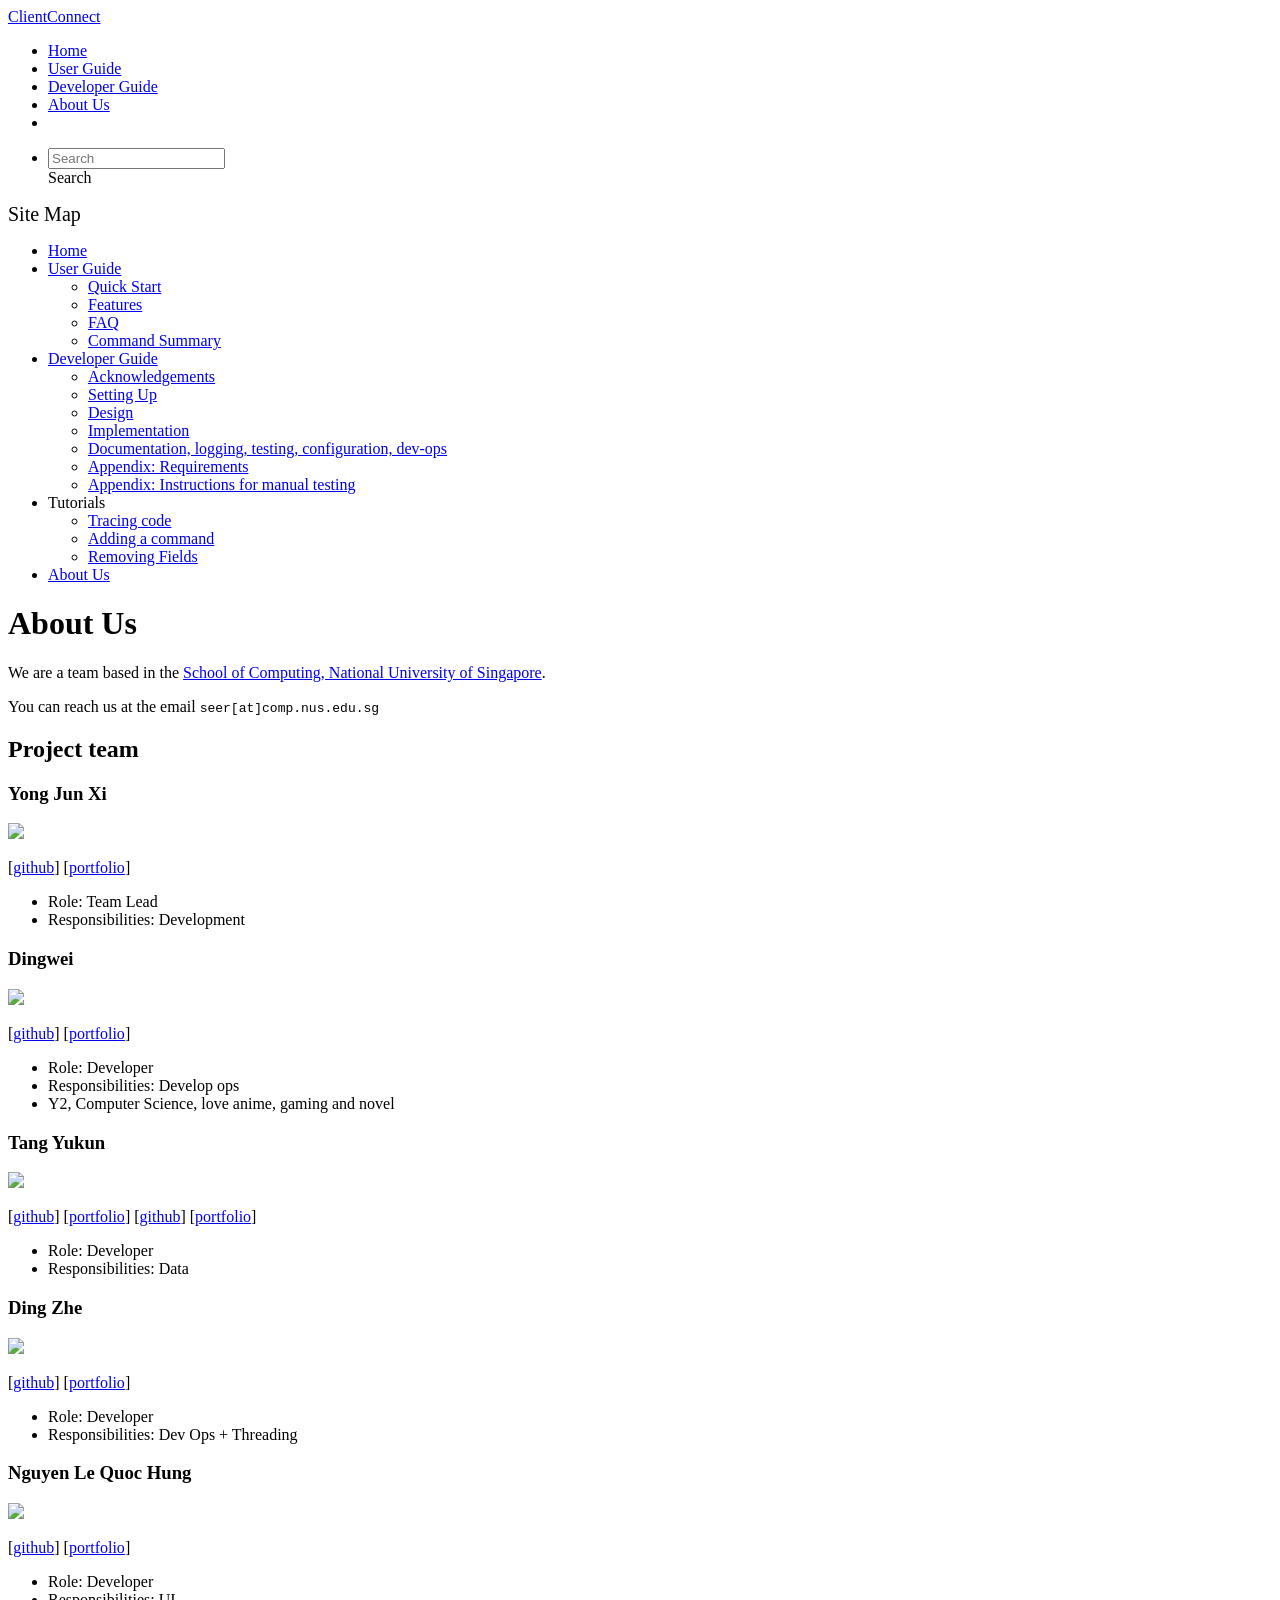
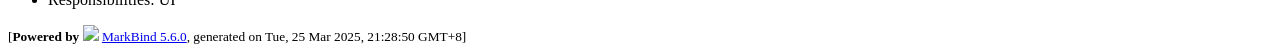
==== commit 67c29ef5: "deploy: 0c1b50964a96ba7369f279fee7e1cfd317f8310e" ====
--- a/AboutUs.html
+++ b/AboutUs.html
@@ -21,7 +21,7 @@
 [<a href="/tp/team/sherrinfordhr.html">portfolio</a>]</p> <ul><li>Role: Developer</li> <li>Responsibilities: Develop ops</li> <li>Y2, Computer Science,  love anime, gaming and novel</li></ul> <h3 id="tang-yukun">Tang Yukun<a href="#tang-yukun" onclick="event.stopPropagation()" class="fa fa-anchor"></a></h3> <img src="/tp/images/gandwarf.png" width="200px"> <p>[<a href="http://github.com/gandwarf">github</a>] [<a href="/tp/team/johndoe.html">portfolio</a>]
 [<a href="http://github.com/johndoe">github</a>] [<a href="/tp/team/sherrinfordhr">portfolio</a>]</p> <ul><li>Role: Developer</li> <li>Responsibilities: Data</li></ul> <h3 id="ding-zhe">Ding Zhe<a href="#ding-zhe" onclick="event.stopPropagation()" class="fa fa-anchor"></a></h3> <img src="/tp/images/dingzvel.png" width="200px"> <p>[<a href="http://github.com/dingZvel">github</a>]
 [<a href="/tp/team/sherrinfordhr">portfolio</a>]</p> <ul><li>Role: Developer</li> <li>Responsibilities: Dev Ops + Threading</li></ul> <h3 id="nguyen-le-quoc-hung">Nguyen Le Quoc Hung<a href="#nguyen-le-quoc-hung" onclick="event.stopPropagation()" class="fa fa-anchor"></a></h3> <img src="/tp/images/nlqhung130403.png" width="200px"> <p>[<a href="http://github.com/nlqhung130403">github</a>]
-[<a href="/tp/team/nlqhung130403.html">portfolio</a>]</p> <ul><li>Role: Developer</li> <li>Responsibilities: UI</li></ul></div> <nav id="page-nav" data-v-e6005420><div class="nav-component slim-scroll" data-v-e6005420></div> <!----></nav> <div aria-hidden="true" class="scroll-top-button fa-lg d-print-none" style="display:none;bottom:2%;right:2%;position:fixed;"><i class="fas fa-arrow-circle-up"></i></div></div> <footer><div class="text-center"><small>[<span><strong>Powered by</strong></span> <img src="https://markbind.org/favicon.ico" width="30"> <a href="https://markbind.org/">MarkBind 5.6.0</a>, generated on Thu, 20 Mar 2025, 16:24:05 GMT+8]</small></div></footer></div>
+[<a href="/tp/team/nlqhung130403.html">portfolio</a>]</p> <ul><li>Role: Developer</li> <li>Responsibilities: UI</li></ul></div> <nav id="page-nav" data-v-e6005420><div class="nav-component slim-scroll" data-v-e6005420></div> <!----></nav> <div aria-hidden="true" class="scroll-top-button fa-lg d-print-none" style="display:none;bottom:2%;right:2%;position:fixed;"><i class="fas fa-arrow-circle-up"></i></div></div> <footer><div class="text-center"><small>[<span><strong>Powered by</strong></span> <img src="https://markbind.org/favicon.ico" width="30"> <a href="https://markbind.org/">MarkBind 5.6.0</a>, generated on Tue, 25 Mar 2025, 21:28:50 GMT+8]</small></div></footer></div>
 </body><script src="/tp/markbind/js/bootstrap-utility.min.js"></script>
 <script src="/tp/markbind/js/polyfill.min.js"></script>
 <script src="/tp/markbind/js/vue.min.js"></script>
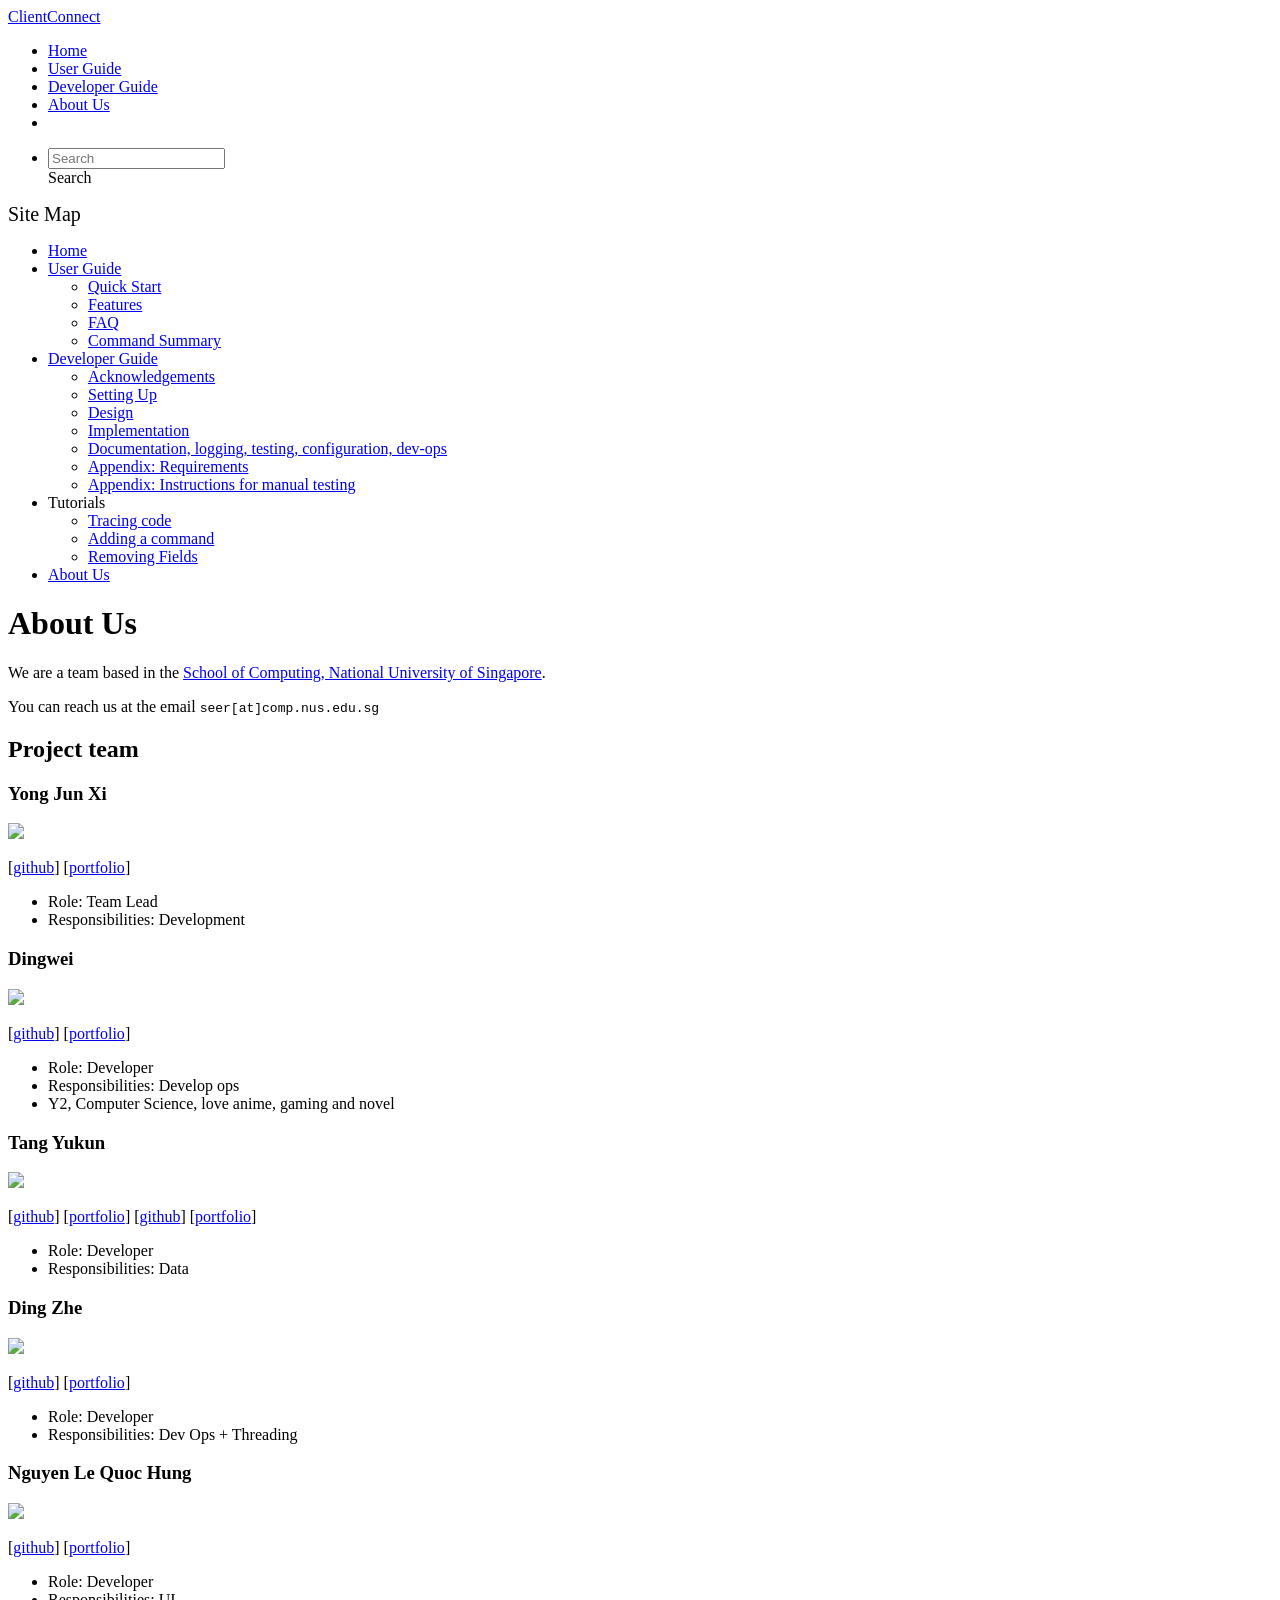
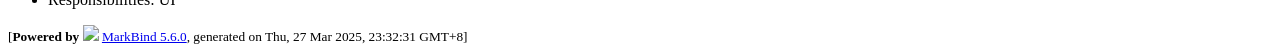
==== commit 3a85c709: "deploy: 65f6016be0ec77e3660f0f9b7f2a93157c9a9bce" ====
--- a/AboutUs.html
+++ b/AboutUs.html
@@ -21,7 +21,7 @@
 [<a href="/tp/team/sherrinfordhr.html">portfolio</a>]</p> <ul><li>Role: Developer</li> <li>Responsibilities: Develop ops</li> <li>Y2, Computer Science,  love anime, gaming and novel</li></ul> <h3 id="tang-yukun">Tang Yukun<a href="#tang-yukun" onclick="event.stopPropagation()" class="fa fa-anchor"></a></h3> <img src="/tp/images/gandwarf.png" width="200px"> <p>[<a href="http://github.com/gandwarf">github</a>] [<a href="/tp/team/johndoe.html">portfolio</a>]
 [<a href="http://github.com/johndoe">github</a>] [<a href="/tp/team/sherrinfordhr">portfolio</a>]</p> <ul><li>Role: Developer</li> <li>Responsibilities: Data</li></ul> <h3 id="ding-zhe">Ding Zhe<a href="#ding-zhe" onclick="event.stopPropagation()" class="fa fa-anchor"></a></h3> <img src="/tp/images/dingzvel.png" width="200px"> <p>[<a href="http://github.com/dingZvel">github</a>]
 [<a href="/tp/team/sherrinfordhr">portfolio</a>]</p> <ul><li>Role: Developer</li> <li>Responsibilities: Dev Ops + Threading</li></ul> <h3 id="nguyen-le-quoc-hung">Nguyen Le Quoc Hung<a href="#nguyen-le-quoc-hung" onclick="event.stopPropagation()" class="fa fa-anchor"></a></h3> <img src="/tp/images/nlqhung130403.png" width="200px"> <p>[<a href="http://github.com/nlqhung130403">github</a>]
-[<a href="/tp/team/nlqhung130403.html">portfolio</a>]</p> <ul><li>Role: Developer</li> <li>Responsibilities: UI</li></ul></div> <nav id="page-nav" data-v-e6005420><div class="nav-component slim-scroll" data-v-e6005420></div> <!----></nav> <div aria-hidden="true" class="scroll-top-button fa-lg d-print-none" style="display:none;bottom:2%;right:2%;position:fixed;"><i class="fas fa-arrow-circle-up"></i></div></div> <footer><div class="text-center"><small>[<span><strong>Powered by</strong></span> <img src="https://markbind.org/favicon.ico" width="30"> <a href="https://markbind.org/">MarkBind 5.6.0</a>, generated on Tue, 25 Mar 2025, 21:28:50 GMT+8]</small></div></footer></div>
+[<a href="/tp/team/nlqhung130403.html">portfolio</a>]</p> <ul><li>Role: Developer</li> <li>Responsibilities: UI</li></ul></div> <nav id="page-nav" data-v-e6005420><div class="nav-component slim-scroll" data-v-e6005420></div> <!----></nav> <div aria-hidden="true" class="scroll-top-button fa-lg d-print-none" style="display:none;bottom:2%;right:2%;position:fixed;"><i class="fas fa-arrow-circle-up"></i></div></div> <footer><div class="text-center"><small>[<span><strong>Powered by</strong></span> <img src="https://markbind.org/favicon.ico" width="30"> <a href="https://markbind.org/">MarkBind 5.6.0</a>, generated on Thu, 27 Mar 2025, 23:32:31 GMT+8]</small></div></footer></div>
 </body><script src="/tp/markbind/js/bootstrap-utility.min.js"></script>
 <script src="/tp/markbind/js/polyfill.min.js"></script>
 <script src="/tp/markbind/js/vue.min.js"></script>
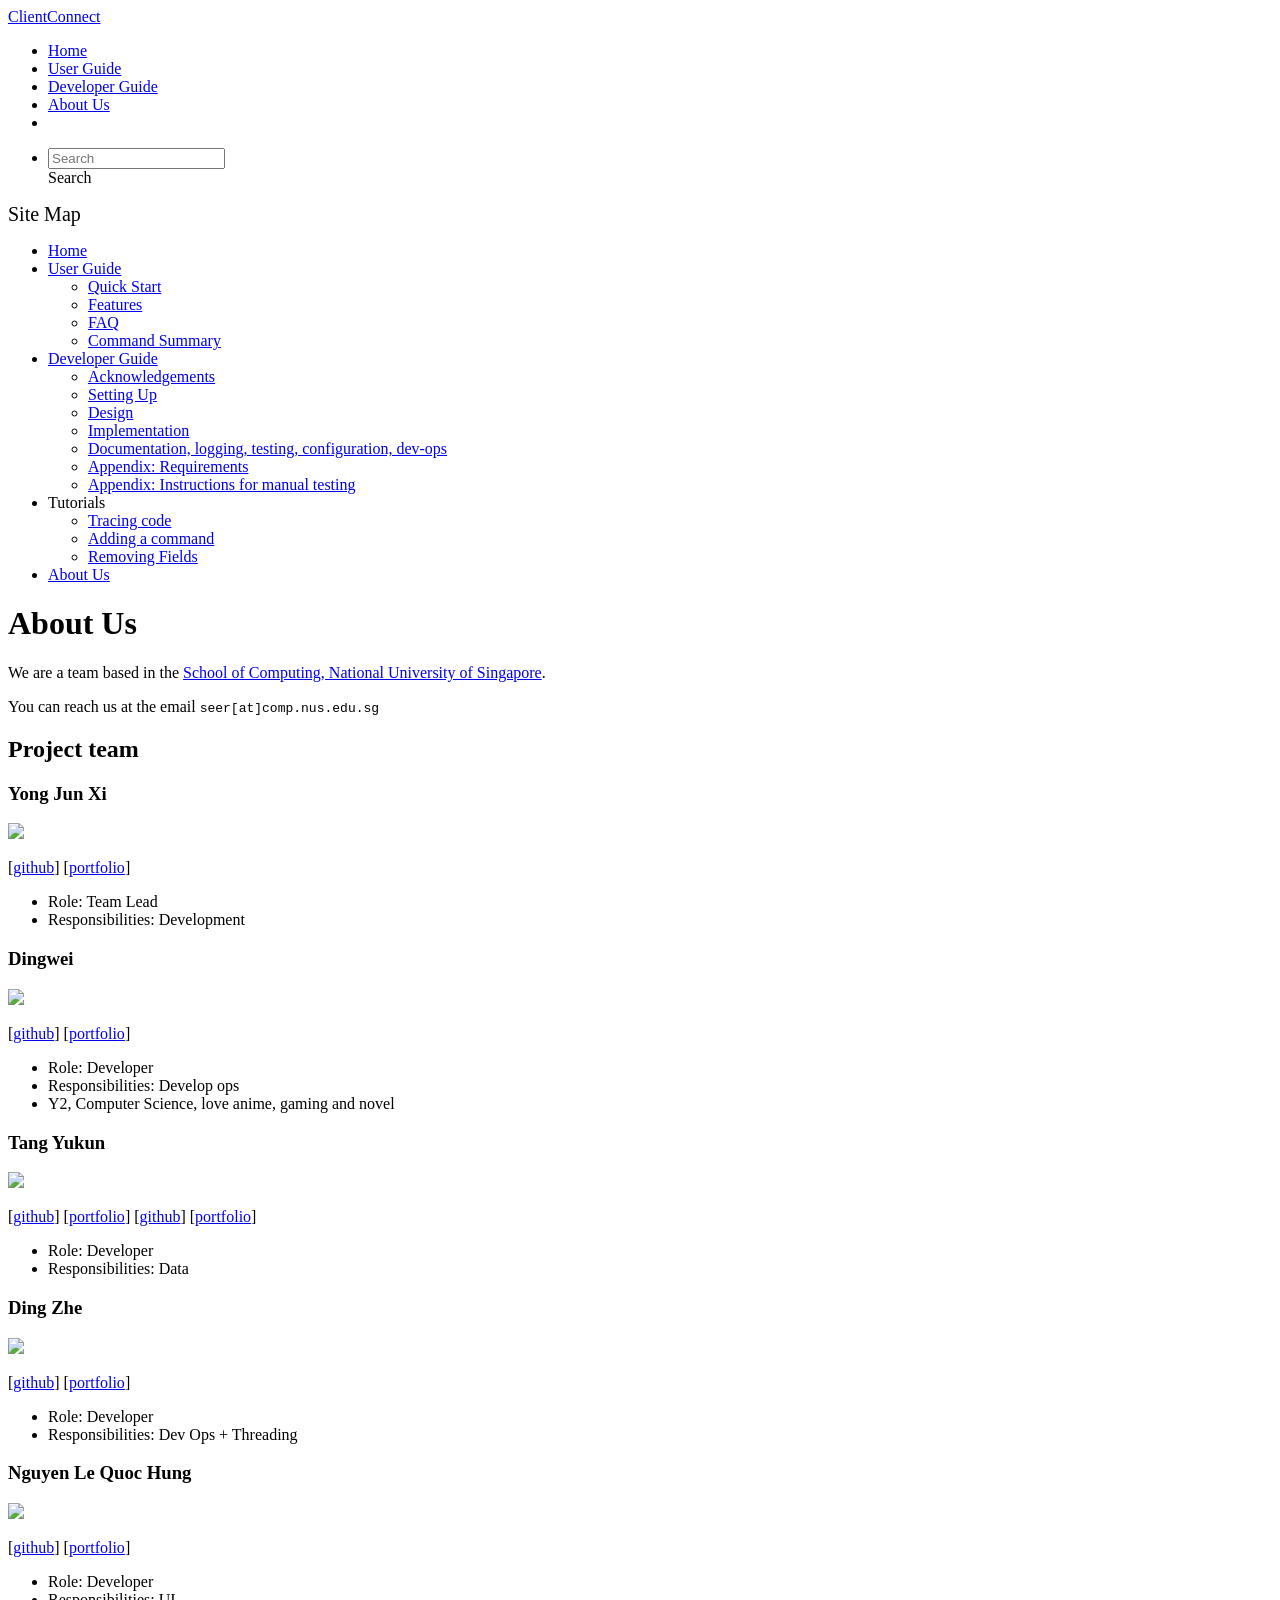
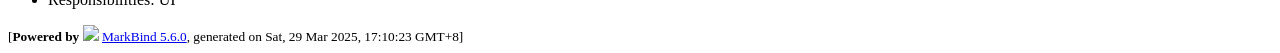
==== commit 57d10c6b: "deploy: af4451fdc7fbfdb6e5b513b5e325f57f0eba0dda" ====
--- a/AboutUs.html
+++ b/AboutUs.html
@@ -21,7 +21,7 @@
 [<a href="/tp/team/sherrinfordhr.html">portfolio</a>]</p> <ul><li>Role: Developer</li> <li>Responsibilities: Develop ops</li> <li>Y2, Computer Science,  love anime, gaming and novel</li></ul> <h3 id="tang-yukun">Tang Yukun<a href="#tang-yukun" onclick="event.stopPropagation()" class="fa fa-anchor"></a></h3> <img src="/tp/images/gandwarf.png" width="200px"> <p>[<a href="http://github.com/gandwarf">github</a>] [<a href="/tp/team/johndoe.html">portfolio</a>]
 [<a href="http://github.com/johndoe">github</a>] [<a href="/tp/team/sherrinfordhr">portfolio</a>]</p> <ul><li>Role: Developer</li> <li>Responsibilities: Data</li></ul> <h3 id="ding-zhe">Ding Zhe<a href="#ding-zhe" onclick="event.stopPropagation()" class="fa fa-anchor"></a></h3> <img src="/tp/images/dingzvel.png" width="200px"> <p>[<a href="http://github.com/dingZvel">github</a>]
 [<a href="/tp/team/sherrinfordhr">portfolio</a>]</p> <ul><li>Role: Developer</li> <li>Responsibilities: Dev Ops + Threading</li></ul> <h3 id="nguyen-le-quoc-hung">Nguyen Le Quoc Hung<a href="#nguyen-le-quoc-hung" onclick="event.stopPropagation()" class="fa fa-anchor"></a></h3> <img src="/tp/images/nlqhung130403.png" width="200px"> <p>[<a href="http://github.com/nlqhung130403">github</a>]
-[<a href="/tp/team/nlqhung130403.html">portfolio</a>]</p> <ul><li>Role: Developer</li> <li>Responsibilities: UI</li></ul></div> <nav id="page-nav" data-v-e6005420><div class="nav-component slim-scroll" data-v-e6005420></div> <!----></nav> <div aria-hidden="true" class="scroll-top-button fa-lg d-print-none" style="display:none;bottom:2%;right:2%;position:fixed;"><i class="fas fa-arrow-circle-up"></i></div></div> <footer><div class="text-center"><small>[<span><strong>Powered by</strong></span> <img src="https://markbind.org/favicon.ico" width="30"> <a href="https://markbind.org/">MarkBind 5.6.0</a>, generated on Thu, 27 Mar 2025, 23:32:31 GMT+8]</small></div></footer></div>
+[<a href="/tp/team/nlqhung130403.html">portfolio</a>]</p> <ul><li>Role: Developer</li> <li>Responsibilities: UI</li></ul></div> <nav id="page-nav" data-v-e6005420><div class="nav-component slim-scroll" data-v-e6005420></div> <!----></nav> <div aria-hidden="true" class="scroll-top-button fa-lg d-print-none" style="display:none;bottom:2%;right:2%;position:fixed;"><i class="fas fa-arrow-circle-up"></i></div></div> <footer><div class="text-center"><small>[<span><strong>Powered by</strong></span> <img src="https://markbind.org/favicon.ico" width="30"> <a href="https://markbind.org/">MarkBind 5.6.0</a>, generated on Sat, 29 Mar 2025, 17:10:23 GMT+8]</small></div></footer></div>
 </body><script src="/tp/markbind/js/bootstrap-utility.min.js"></script>
 <script src="/tp/markbind/js/polyfill.min.js"></script>
 <script src="/tp/markbind/js/vue.min.js"></script>
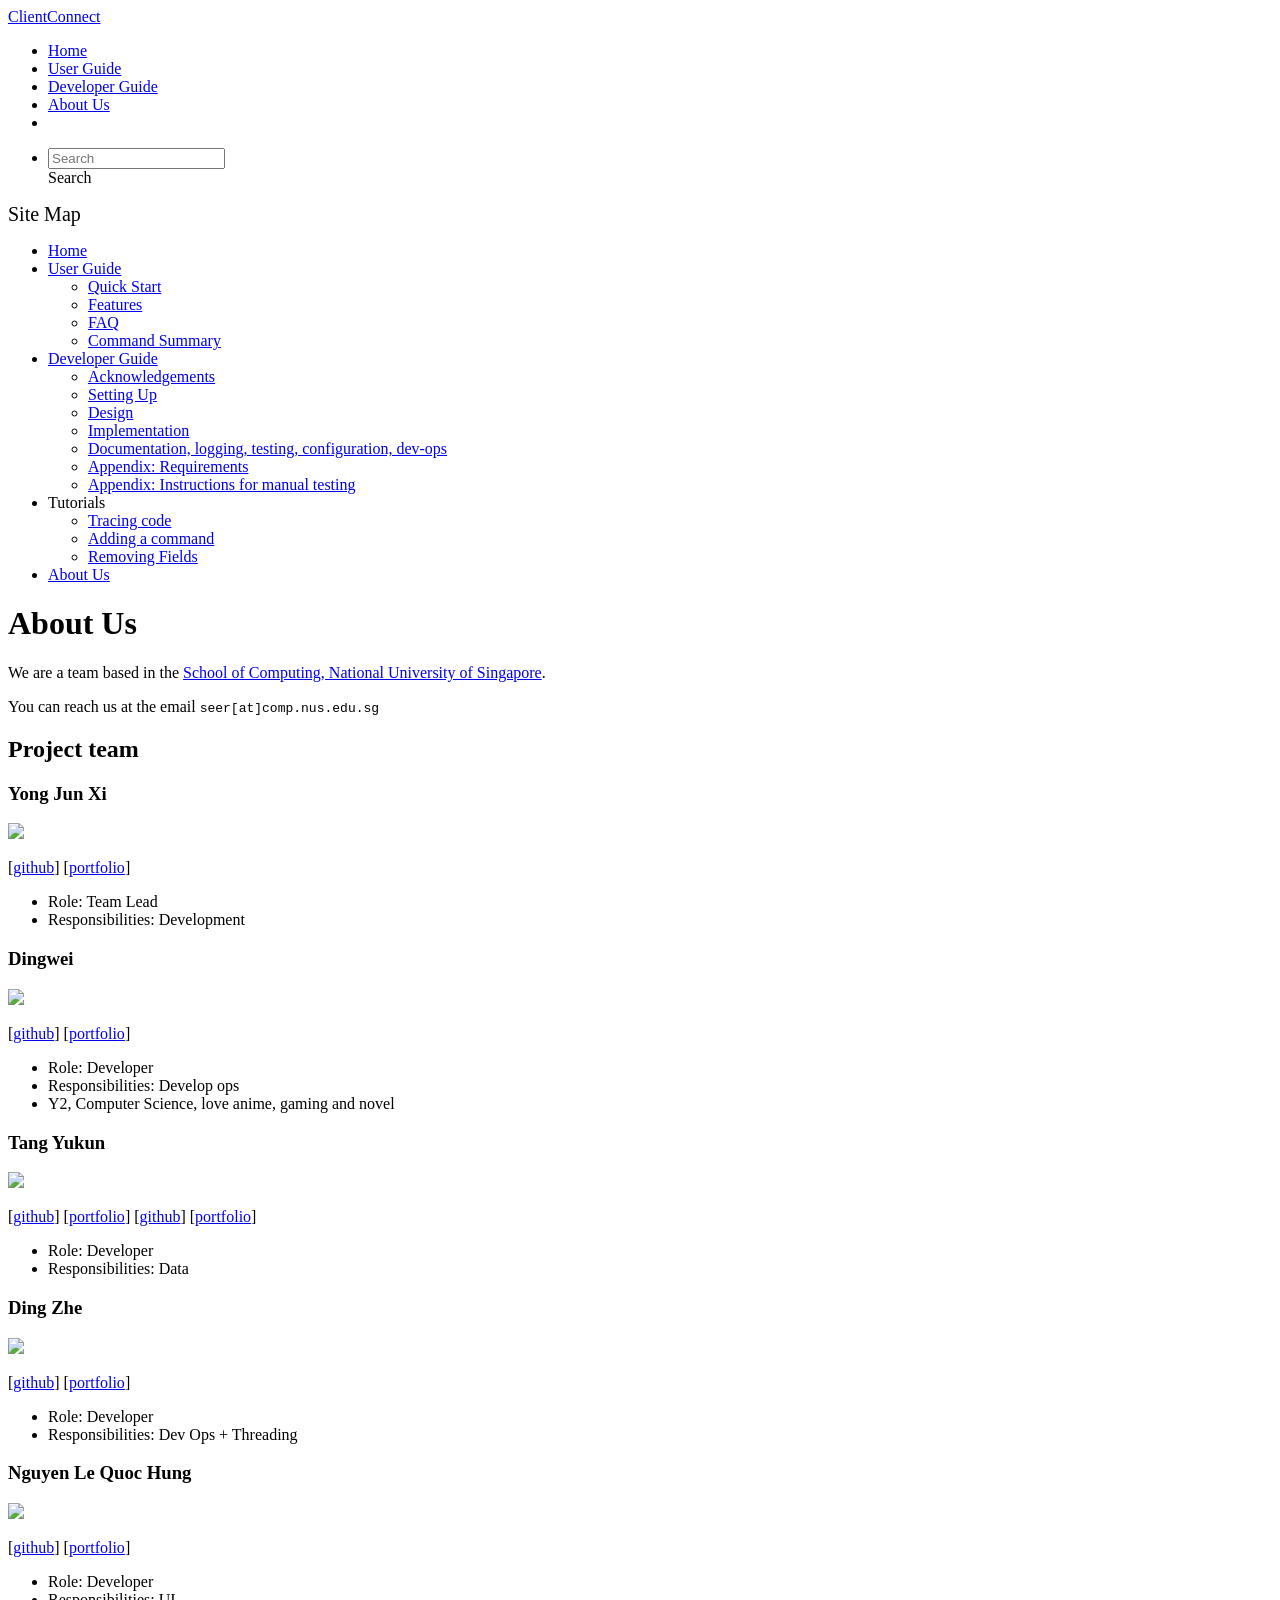
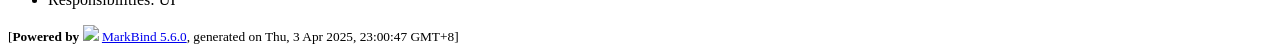
==== commit a0900c14: "deploy: 999ff583e9d7ffb4b717cd244d42262886889038" ====
--- a/AboutUs.html
+++ b/AboutUs.html
@@ -21,7 +21,7 @@
 [<a href="/tp/team/sherrinfordhr.html">portfolio</a>]</p> <ul><li>Role: Developer</li> <li>Responsibilities: Develop ops</li> <li>Y2, Computer Science,  love anime, gaming and novel</li></ul> <h3 id="tang-yukun">Tang Yukun<a href="#tang-yukun" onclick="event.stopPropagation()" class="fa fa-anchor"></a></h3> <img src="/tp/images/gandwarf.png" width="200px"> <p>[<a href="http://github.com/gandwarf">github</a>] [<a href="/tp/team/johndoe.html">portfolio</a>]
 [<a href="http://github.com/johndoe">github</a>] [<a href="/tp/team/sherrinfordhr">portfolio</a>]</p> <ul><li>Role: Developer</li> <li>Responsibilities: Data</li></ul> <h3 id="ding-zhe">Ding Zhe<a href="#ding-zhe" onclick="event.stopPropagation()" class="fa fa-anchor"></a></h3> <img src="/tp/images/dingzvel.png" width="200px"> <p>[<a href="http://github.com/dingZvel">github</a>]
 [<a href="/tp/team/sherrinfordhr">portfolio</a>]</p> <ul><li>Role: Developer</li> <li>Responsibilities: Dev Ops + Threading</li></ul> <h3 id="nguyen-le-quoc-hung">Nguyen Le Quoc Hung<a href="#nguyen-le-quoc-hung" onclick="event.stopPropagation()" class="fa fa-anchor"></a></h3> <img src="/tp/images/nlqhung130403.png" width="200px"> <p>[<a href="http://github.com/nlqhung130403">github</a>]
-[<a href="/tp/team/nlqhung130403.html">portfolio</a>]</p> <ul><li>Role: Developer</li> <li>Responsibilities: UI</li></ul></div> <nav id="page-nav" data-v-e6005420><div class="nav-component slim-scroll" data-v-e6005420></div> <!----></nav> <div aria-hidden="true" class="scroll-top-button fa-lg d-print-none" style="display:none;bottom:2%;right:2%;position:fixed;"><i class="fas fa-arrow-circle-up"></i></div></div> <footer><div class="text-center"><small>[<span><strong>Powered by</strong></span> <img src="https://markbind.org/favicon.ico" width="30"> <a href="https://markbind.org/">MarkBind 5.6.0</a>, generated on Sat, 29 Mar 2025, 17:10:23 GMT+8]</small></div></footer></div>
+[<a href="/tp/team/nlqhung130403.html">portfolio</a>]</p> <ul><li>Role: Developer</li> <li>Responsibilities: UI</li></ul></div> <nav id="page-nav" data-v-e6005420><div class="nav-component slim-scroll" data-v-e6005420></div> <!----></nav> <div aria-hidden="true" class="scroll-top-button fa-lg d-print-none" style="display:none;bottom:2%;right:2%;position:fixed;"><i class="fas fa-arrow-circle-up"></i></div></div> <footer><div class="text-center"><small>[<span><strong>Powered by</strong></span> <img src="https://markbind.org/favicon.ico" width="30"> <a href="https://markbind.org/">MarkBind 5.6.0</a>, generated on Thu, 3 Apr 2025, 23:00:47 GMT+8]</small></div></footer></div>
 </body><script src="/tp/markbind/js/bootstrap-utility.min.js"></script>
 <script src="/tp/markbind/js/polyfill.min.js"></script>
 <script src="/tp/markbind/js/vue.min.js"></script>
